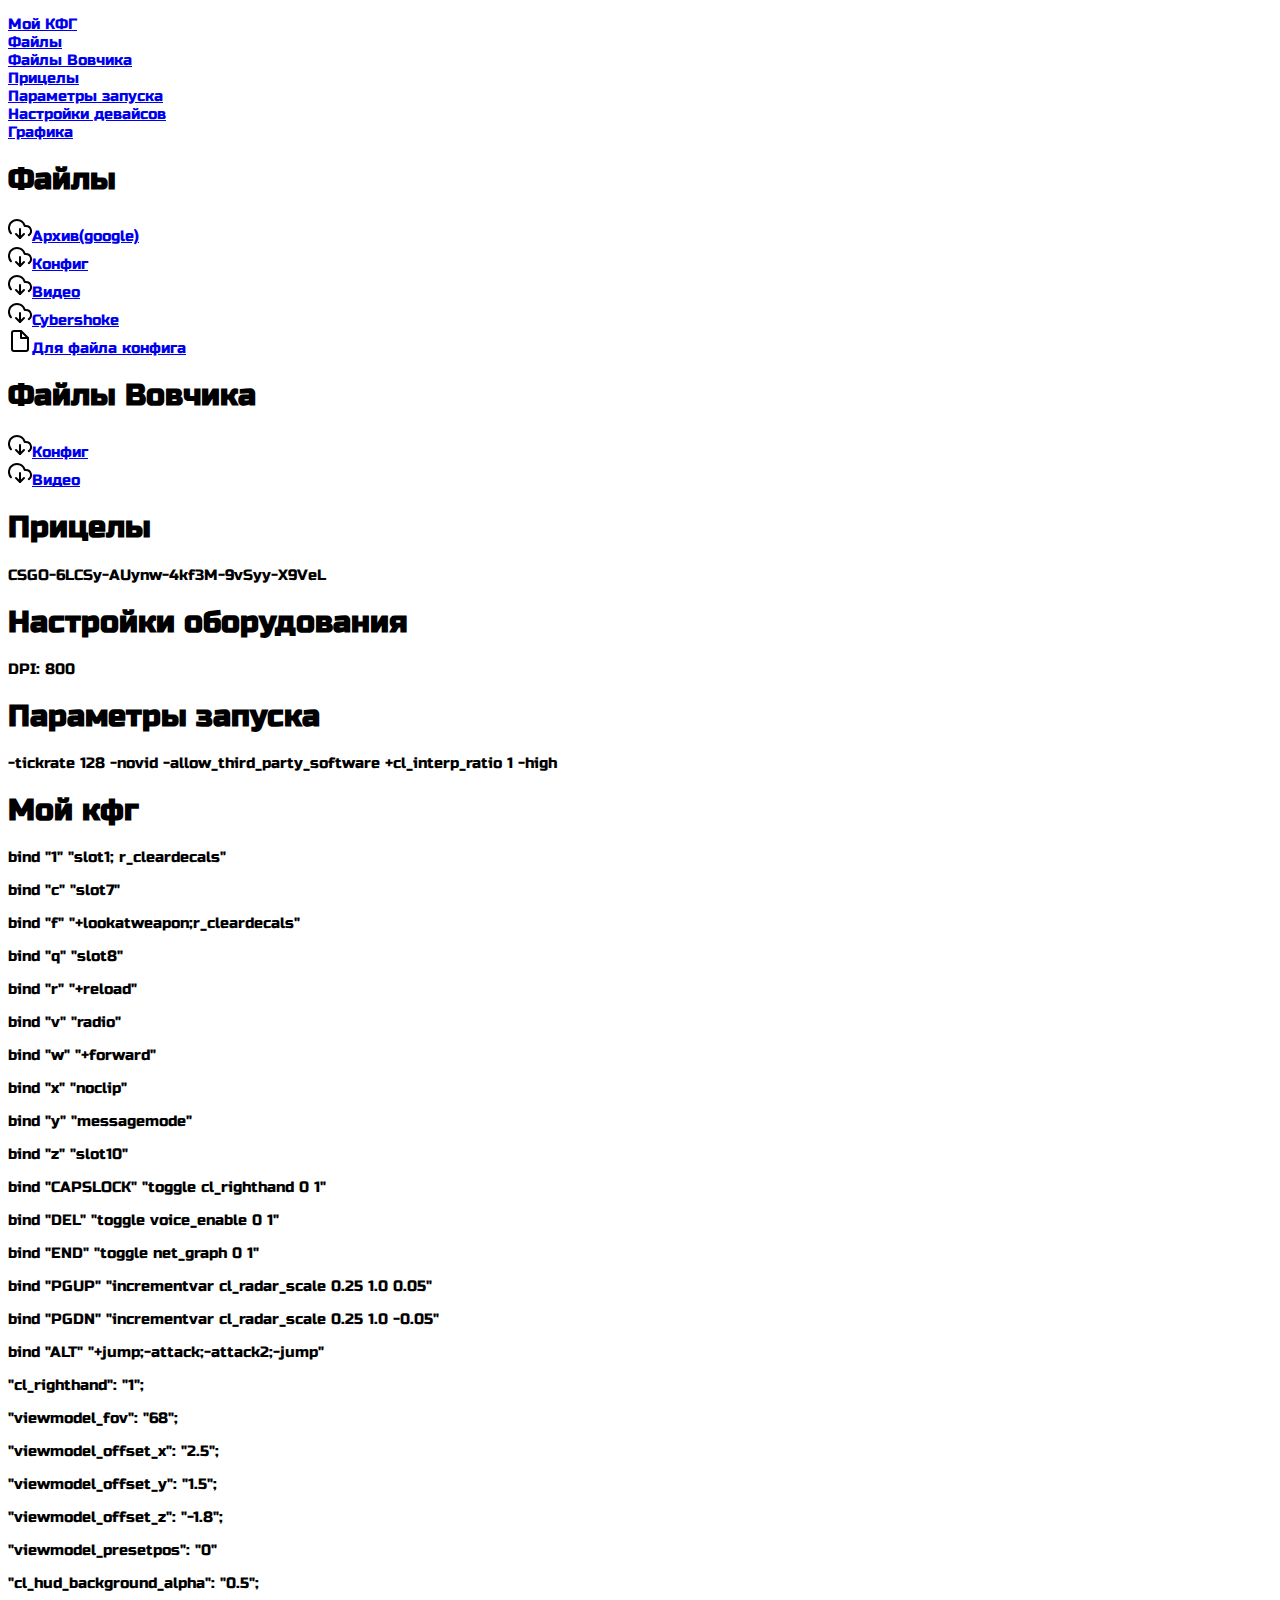
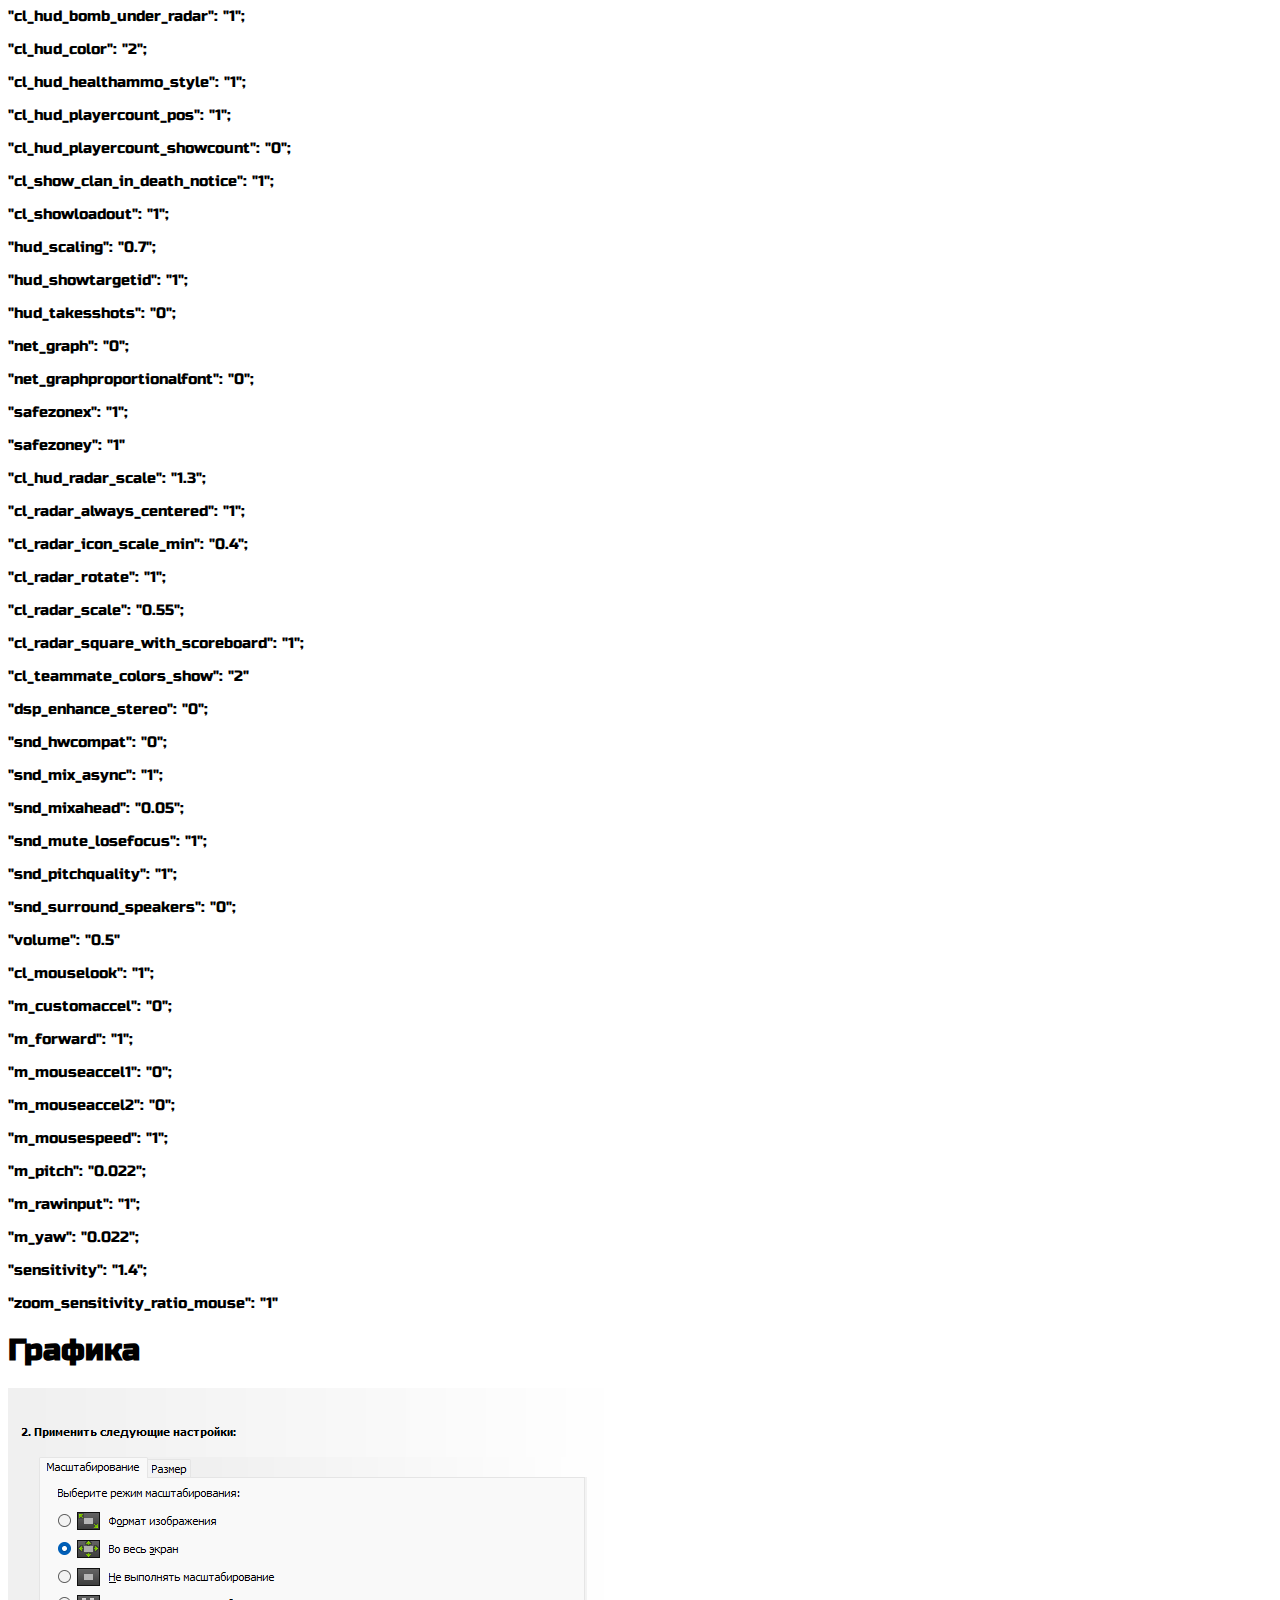
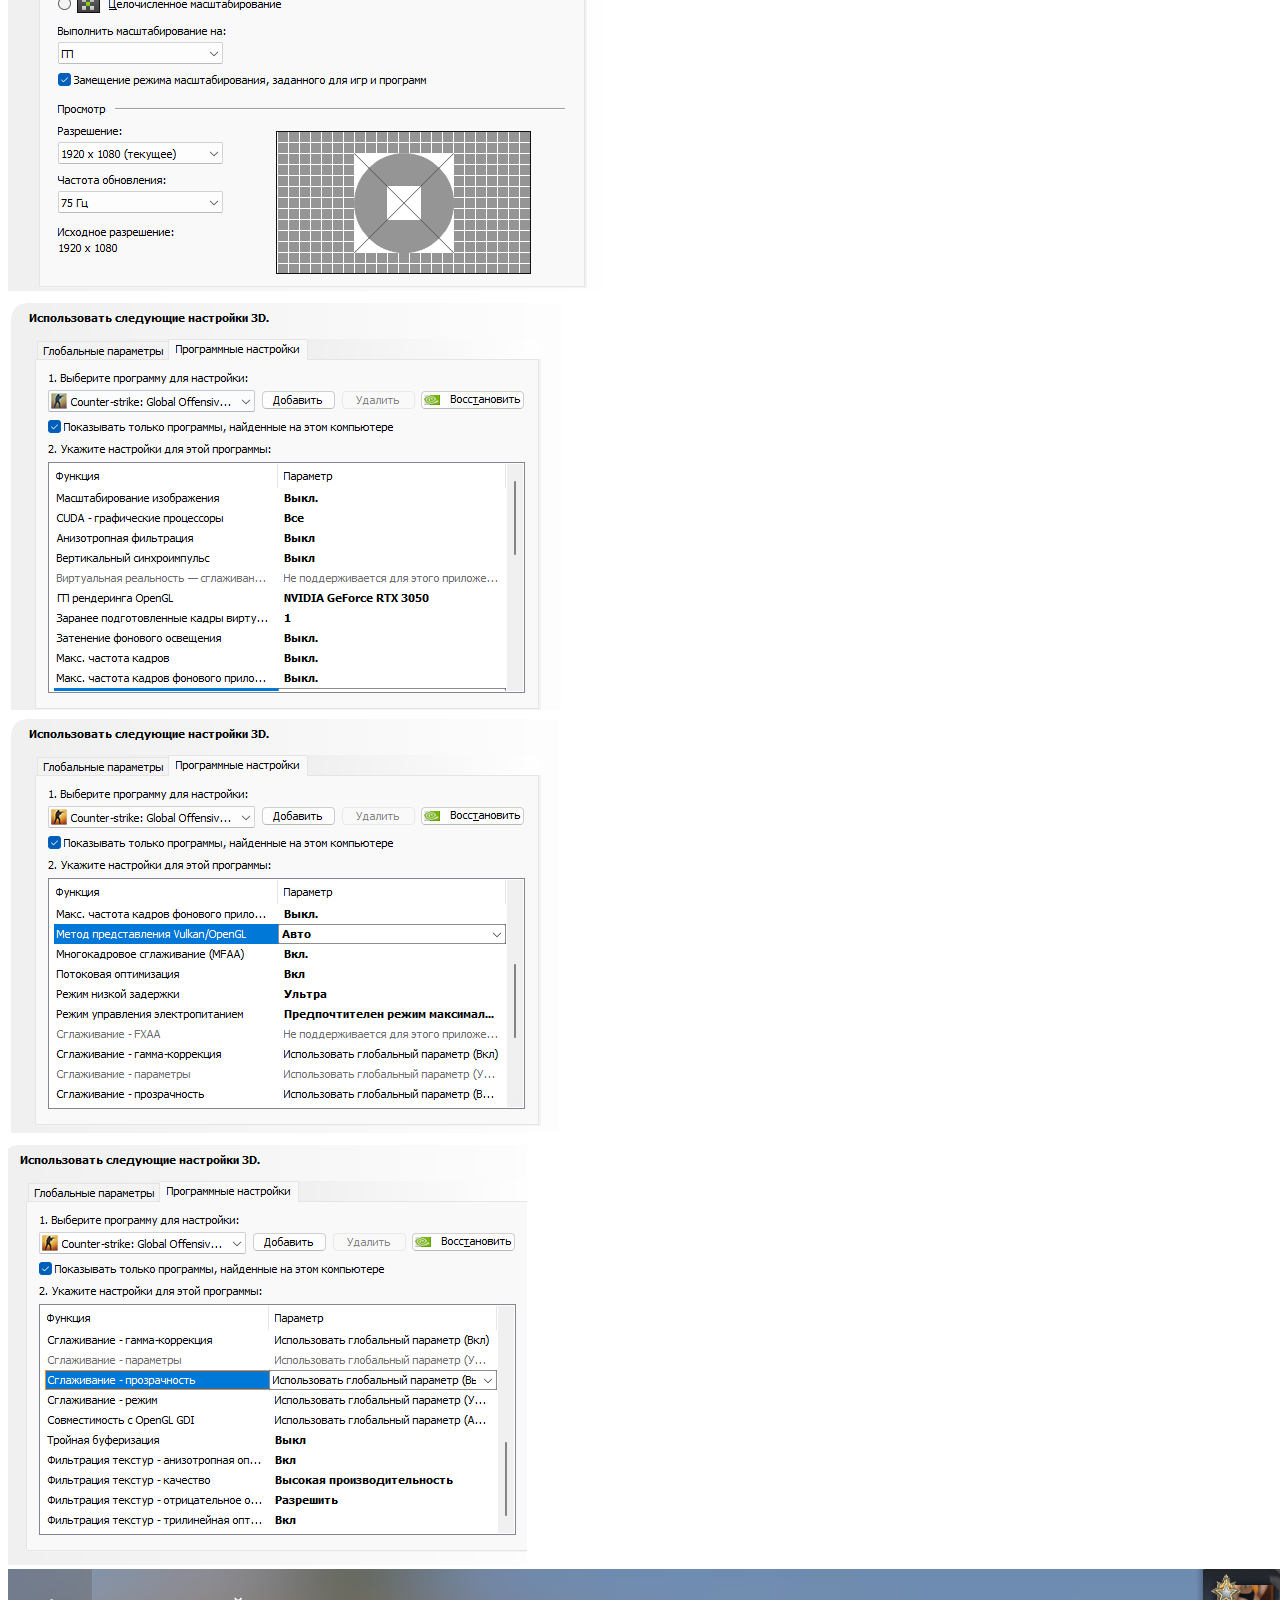
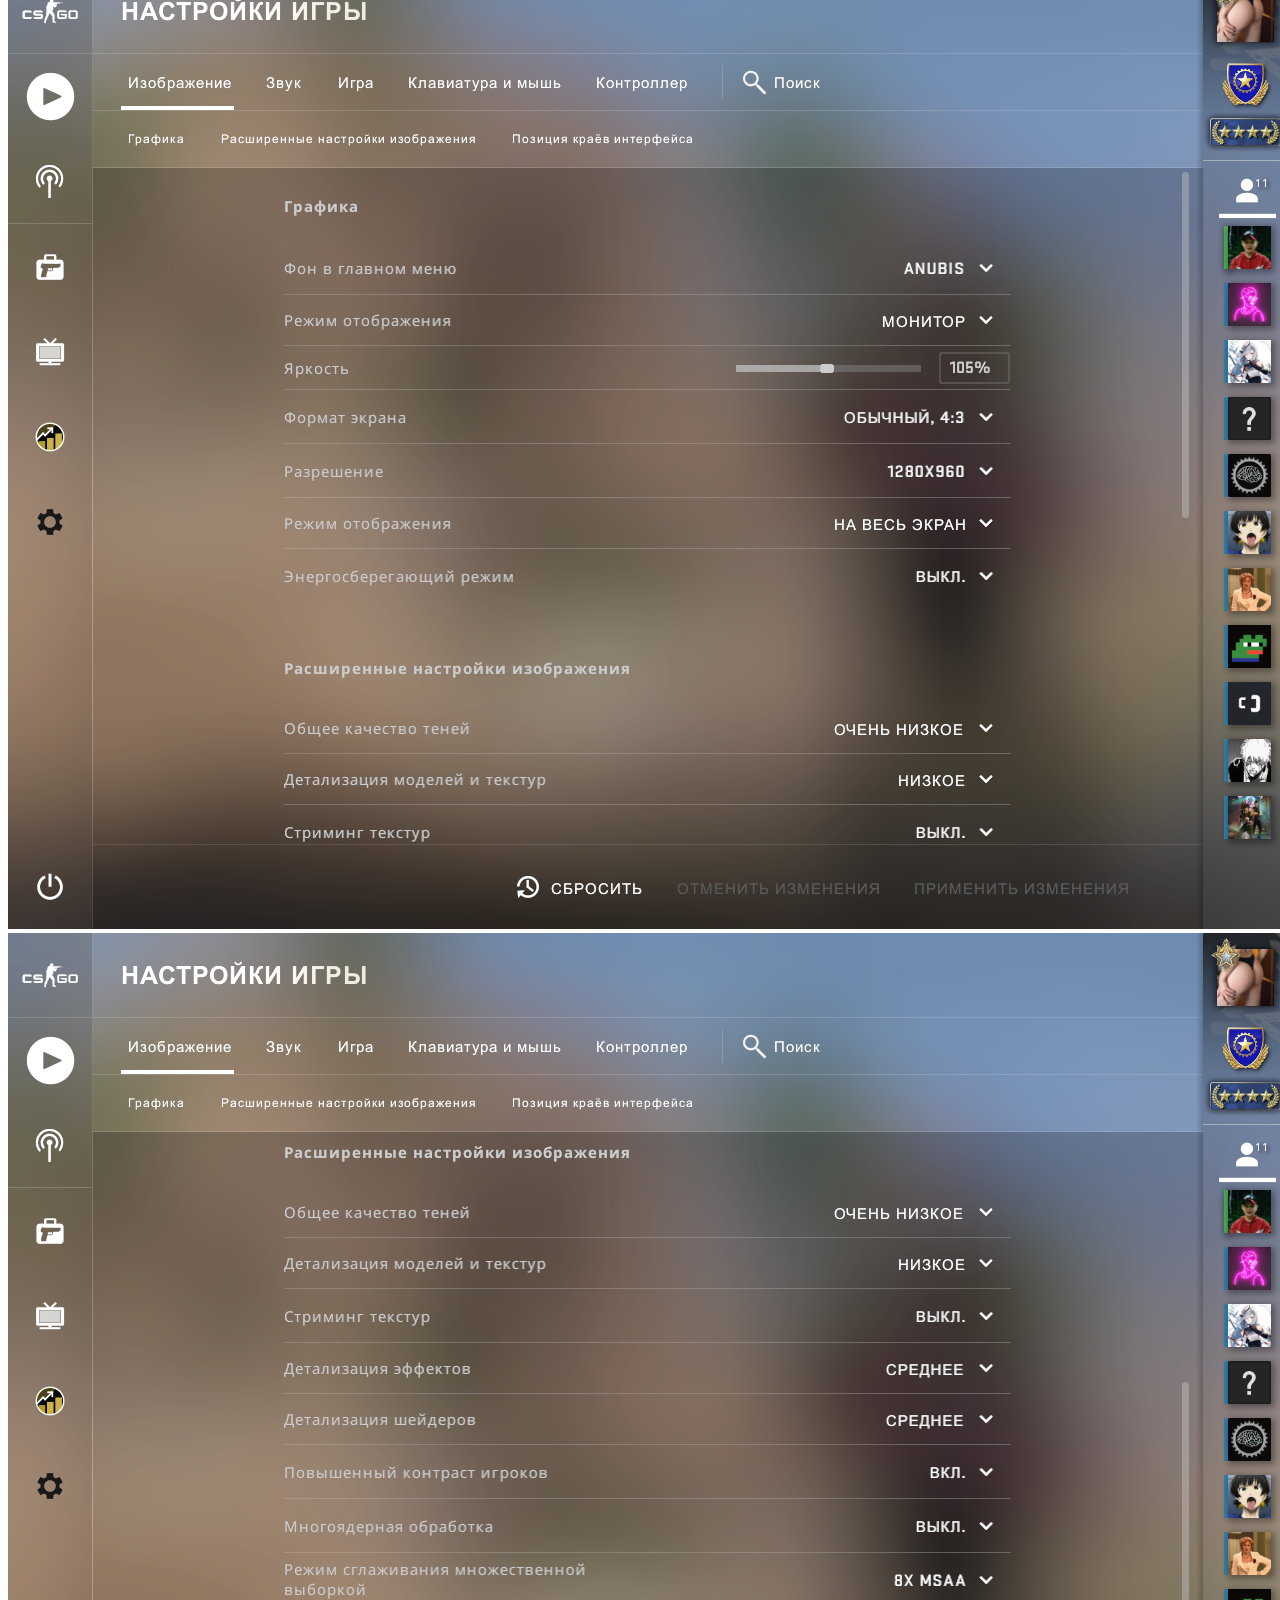
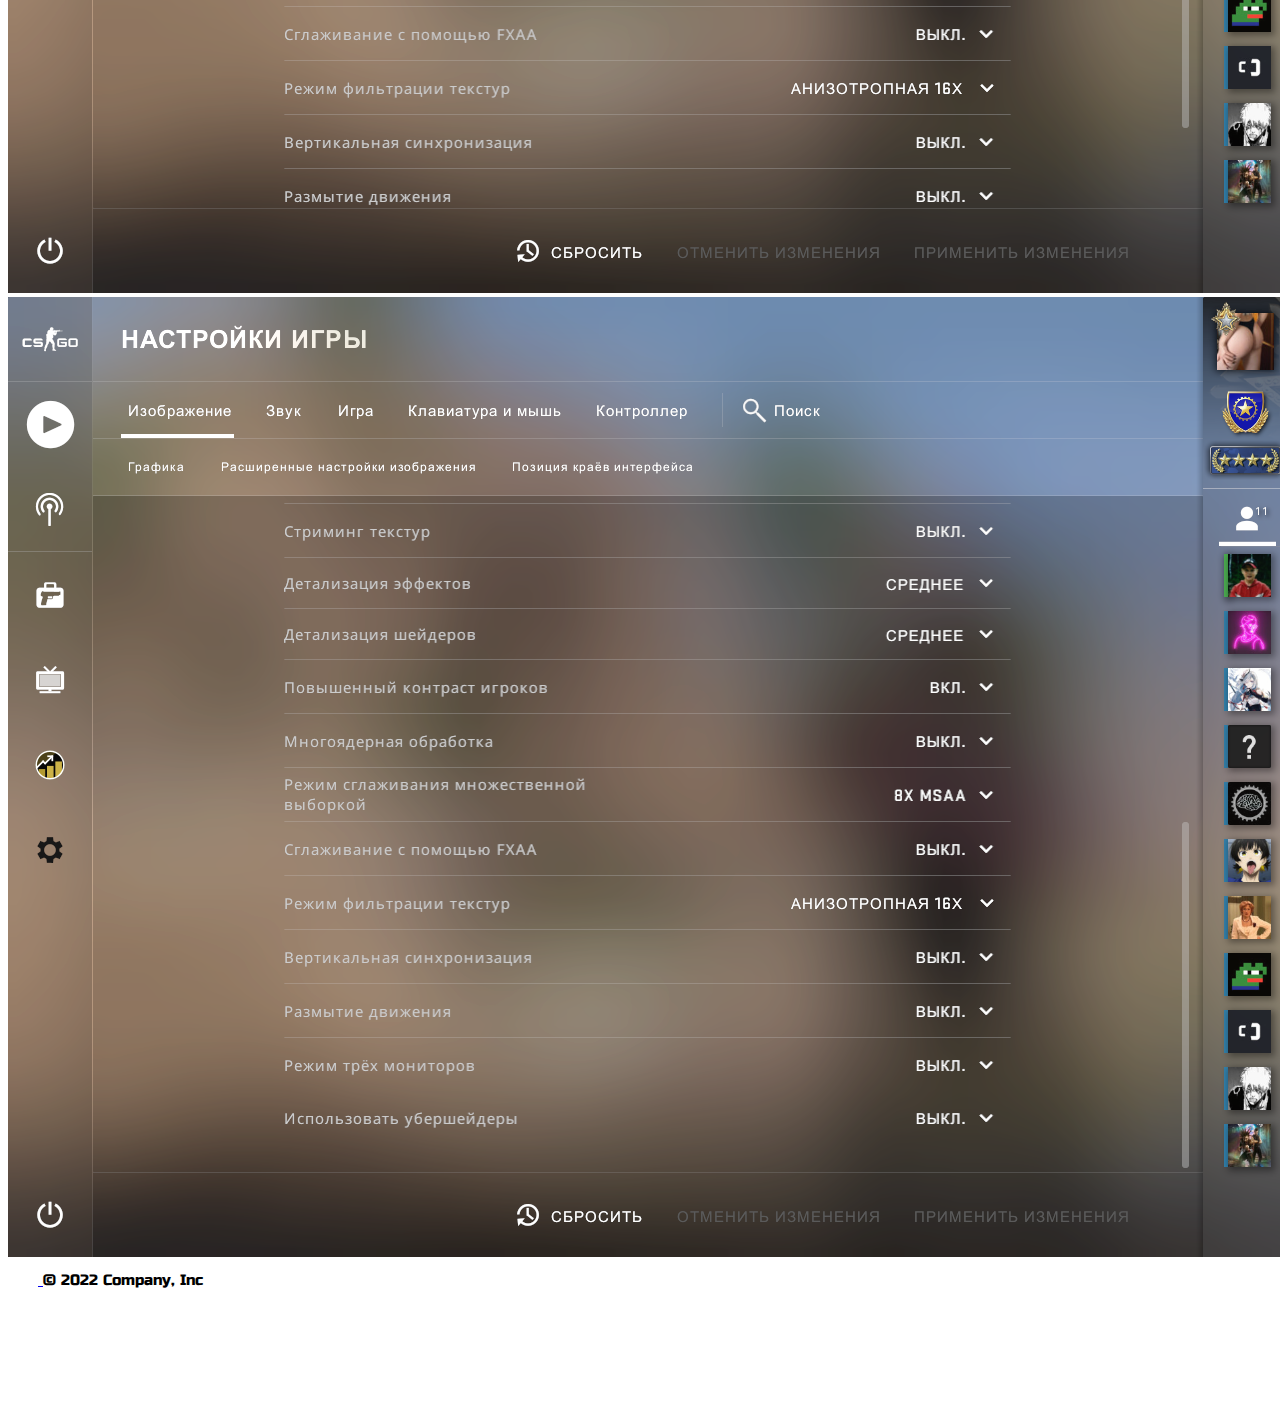
==== index.html @ ff0770ca "Update index.html" ====
<!DOCTYPE html>
<html lang="ru">
<head>
    <meta charset="UTF-8">
    <meta http-equiv="X-UA-Compatible" content="IE=edge">
    <meta name="viewport" content="width=device-width, initial-scale=1.0">
    <title>Fedaraffs cfg</title>
    <link rel="shortcut icon" href="favicon.ico" type="image/x-icon">
    <link rel="stylesheet" href="style.css">
    <script src="script/jquery-3.7.0.min.js"></script>
    <link href="https://cdn.jsdelivr.net/npm/bootstrap@5.3.1/dist/css/bootstrap.min.css" rel="stylesheet" integrity="sha384-4bw+/aepP/YC94hEpVNVgiZdgIC5+VKNBQNGCHeKRQN+PtmoHDEXuppvnDJzQIu9" crossorigin="anonymous">
  <script src="https://cdn.jsdelivr.net/npm/bootstrap@5.3.1/dist/js/bootstrap.bundle.min.js" integrity="sha384-HwwvtgBNo3bZJJLYd8oVXjrBZt8cqVSpeBNS5n7C8IVInixGAoxmnlMuBnhbgrkm" crossorigin="anonymous"></script>
</head>
<body>
  <div class="container">
    <header class="d-flex flex-wrap justify-content-center py-3 mb-4 border-bottom">
      <ul class="nav nav-pills">
        <li class="nav-item"><a href="#cfg" class="nav-link">Мой КФГ</a></li>
        <li class="nav-item"><a href="#files" class="nav-link">Файлы</a></li>
        <li class="nav-item"><a href="#files2" class="nav-link">Файлы Вовчика</a></li>
        <li class="nav-item"><a href="#scopes" class="nav-link">Прицелы</a></li>
        <li class="nav-item"><a href="#start" class="nav-link">Параметры запуска</a></li>
        <li class="nav-item"><a href="#setting" class="nav-link">Настройки девайсов</a></li>
        <li class="nav-item"><a href="#graphic" class="nav-link">Графика</a></li>
      </ul>
    </header>
  </div>

    <div class="files" id="files">
        <h1>Файлы</h1>
        <ul>
            <li><a href="https://drive.google.com/file/d/1uBhZPRPGNpwG00WGLfMSr9dxgjc2hnH4/view?usp=sharing"><object data="icons/download-cloud.svg"></object>Архив(google)</a></li>
            <li><a href="files/fedaraff.cfg" download=""><object data="icons/download-cloud.svg"></object>Конфиг</a></li>
            <li><a href="files/video.txt" download=""><object data="icons/download-cloud.svg"></object>Видео</a></li>
            <li><a href="https://cybershoke.net/fedaraff/config"><object data="icons/download-cloud.svg"></object>Cybershoke</a></li>
            <li><a href="my_cfg_file.html"><object data="icons/file.svg"></object>Для файла конфига</a></li>
        </ul>
    </div>

    <div class="files2" id="files2">
        <h1>Файлы Вовчика</h1>
        <ul>
          <li><a href="files/vova/config.cfg" download=""><object data="icons/download-cloud.svg"></object>Конфиг</a></li>
          <li><a href="files/vova/video.txt" download=""><object data="icons/download-cloud.svg"></object>Видео</a></li>
        </ul>
    </div>


    <div class="scopes" id="scopes">
      <h1>Прицелы</h1>
      <ul>
        <li>CSGO-6LCSy-AUynw-4kf3M-9vSyy-X9VeL</li>
      </ul>
    </div>
    
    <div class="settings" id="setting">
        <h1>Настройки оборудования</h1>
        <ul>
            <li>DPI: 800</li>
        </ul>
    </div>

    <div class="start" id="start">
      <h1>Параметры запуска</h1>
      <p>-tickrate 128 -novid -allow_third_party_software +cl_interp_ratio 1 -high </p>
    </div>

    <div class="mycfg" id="cfg">
        <h1>Мой кфг</h1>
        <p>bind "1" "slot1; r_cleardecals"</p>
        <p>bind "c" "slot7"</p>
        <p>bind "f" "+lookatweapon;r_cleardecals"</p>
        <p>bind "q" "slot8"</p>
        <p>bind "r" "+reload"</p>
        <p>bind "v" "radio"</p>
        <p>bind "w" "+forward"</p>
        <p>bind "x" "noclip"</p>
        <p>bind "y" "messagemode"</p>
        <p>bind "z" "slot10"</p>
        <p>bind "CAPSLOCK" "toggle cl_righthand 0 1"</p>
        <p>bind "DEL" "toggle voice_enable 0 1"</p>
        <p>bind "END" "toggle net_graph 0 1"</p>
        <p>bind "PGUP" "incrementvar cl_radar_scale 0.25 1.0 0.05"</p>
        <p>bind "PGDN" "incrementvar cl_radar_scale 0.25 1.0 -0.05"</p>
        <p>bind "ALT" "+jump;-attack;-attack2;-jump"</p>
        <p>"cl_righthand": "1"; </p>
        <p>"viewmodel_fov": "68"; </p>
        <p>"viewmodel_offset_x": "2.5"; </p>
        <p>"viewmodel_offset_y": "1.5"; </p>
        <p>"viewmodel_offset_z": "-1.8"; </p>
        <p>"viewmodel_presetpos": "0"</p>
        <p>"cl_hud_background_alpha": "0.5"; </p>
        <p>"cl_hud_bomb_under_radar": "1"; </p>
        <p>"cl_hud_color": "2"; </p>
        <p>"cl_hud_healthammo_style": "1";</p>
        <p>"cl_hud_playercount_pos": "1"; </p>
        <p>"cl_hud_playercount_showcount": "0"; </p>
        <p>"cl_show_clan_in_death_notice": "1"; </p>
        <p>"cl_showloadout": "1"; </p>
        <p>"hud_scaling": "0.7"; </p>
        <p>"hud_showtargetid": "1"; </p>
        <p>"hud_takesshots": "0"; </p>
        <p>"net_graph": "0"; </p>
        <p>"net_graphproportionalfont": "0"; </p>
        <p>"safezonex": "1"; </p>
        <p>"safezoney": "1"</p>
        <p>"cl_hud_radar_scale": "1.3"; </p>
        <p>"cl_radar_always_centered": "1"; </p>
        <p>"cl_radar_icon_scale_min": "0.4"; </p>
        <p>"cl_radar_rotate": "1"; </p>
        <p>"cl_radar_scale": "0.55"; </p>
        <p>"cl_radar_square_with_scoreboard": "1"; </p>
        <p>"cl_teammate_colors_show": "2"</p>
        <p>"dsp_enhance_stereo": "0"; </p>
        <p>"snd_hwcompat": "0"; </p>
        <p>"snd_mix_async": "1"; </p>
        <p>"snd_mixahead": "0.05"; </p>
        <p>"snd_mute_losefocus": "1"; </p>
        <p>"snd_pitchquality": "1"; </p>
        <p>"snd_surround_speakers": "0"; </p>
        <p>"volume": "0.5"</p>
        <p>"cl_mouselook": "1"; </p>
        <p>"m_customaccel": "0"; </p>
        <p>"m_forward": "1"; </p>
        <p>"m_mouseaccel1": "0"; </p>
        <p>"m_mouseaccel2": "0"; </p>
        <p>"m_mousespeed": "1"; </p>
        <p>"m_pitch": "0.022"; </p>
        <p>"m_rawinput": "1"; </p>
        <p>"m_yaw": "0.022"; </p>
        <p>"sensitivity": "1.4"; </p>
        <p>"zoom_sensitivity_ratio_mouse": "1"</p>
    </div>
    
    <div class="graphics" id="graphic">
        <h1>Графика</h1>
        <img src="images/1.png" alt=""><br>
        <img src="images/2.png" alt=""><br>
        <img src="images/3.png" alt=""><br>
        <img src="images/4.png" alt=""><br>
        <img src="images/Counter-strike  Global Offensive Screenshot 2023.04.28 - 17.46.44.35.png" alt=""><br>
        <img src="images/Counter-strike  Global Offensive Screenshot 2023.04.28 - 17.46.47.70.png" alt=""><br>
        <img src="images/Counter-strike  Global Offensive Screenshot 2023.04.28 - 17.46.50.15.png" alt=""><br>
    </div>

    <div class="btn-up btn-up_hide">Вверх</div>


    <div class="container">
      <footer class="d-flex flex-wrap justify-content-between align-items-center py-3 my-4 border-top">
        <div class="col-md-4 d-flex align-items-center">
          <a href="/" class="mb-3 me-2 mb-md-0 text-muted text-decoration-none lh-1">
            <svg class="bi" width="30" height="24"><use xlink:href="#bootstrap"></use></svg>
          </a>
          <span class="mb-3 mb-md-0 text-muted">© 2022 Company, Inc</span>
        </div>
    
        <ul class="nav col-md-4 justify-content-end list-unstyled d-flex">
          <li class="ms-3"><a class="text-muted" href="#"><svg class="bi" width="24" height="24"><use xlink:href="#twitter"></use></svg></a></li>
          <li class="ms-3"><a class="text-muted" href="#"><svg class="bi" width="24" height="24"><use xlink:href="#instagram"></use></svg></a></li>
          <li class="ms-3"><a class="text-muted" href="#"><svg class="bi" width="24" height="24"><use xlink:href="#facebook"></use></svg></a></li>
        </ul>
      </footer>
    </div>

    <script type="text/javascript">
        const btnUp = {
        el: document.querySelector('.btn-up'),
        show() {
          this.el.classList.remove('btn-up_hide');
        },
        hide() {
          this.el.classList.add('btn-up_hide');
        },
        addEventListener() {
          window.addEventListener('scroll', () => {
            const scrollY = window.scrollY || document.documentElement.scrollTop;
            scrollY > 400 ? this.show() : this.hide();
          });
          document.querySelector('.btn-up').onclick = () => {
            window.scrollTo({
              top: 0,
              left: 0,
              behavior: 'smooth'
            });
          }
        }
      }
      btnUp.addEventListener();
    </script>
    <script src="https://cdn.jsdelivr.net/npm/@popperjs/core@2.11.8/dist/umd/popper.min.js" integrity="sha384-I7E8VVD/ismYTF4hNIPjVp/Zjvgyol6VFvRkX/vR+Vc4jQkC+hVqc2pM8ODewa9r" crossorigin="anonymous"></script>
    <script src="https://cdn.jsdelivr.net/npm/bootstrap@5.3.1/dist/js/bootstrap.min.js" integrity="sha384-Rx+T1VzGupg4BHQYs2gCW9It+akI2MM/mndMCy36UVfodzcJcF0GGLxZIzObiEfa" crossorigin="anonymous"></script>
</body>
</html>
---- style.css ----
@import url('https://fonts.googleapis.com/css2?family=Russo+One&display=swap');
body {
    font-family: 'Russo One';
    font-size: 15px;
    -ms-user-select: none; 
    -moz-user-select: none; 
    -webkit-user-select: none; 
    user-select: none;
}

/* .files {
    background-color: aqua;
} */

li{
    list-style-type: none;
}

ul{
    padding-left: 0;
}

.navbar ul {
    display: flex;
    list-style: none;
    margin: 0;
    padding: 0; 
} 

.navbar li {
    margin-right: 30px;
} 
  
.navbar a {
    color: #000;
    text-decoration: none;
}

.config, .start p, .mycfg{
  -ms-user-select: all; 
	-moz-user-select: all; 
	-webkit-user-select: all; 
	user-select: all;
}



.btn-up {
    position: fixed;
    background-color: #dedbe2;
    right: 20px;
    bottom: 0;
    border-top-left-radius: 8px;
    border-top-right-radius: 8px;
    cursor: pointer;
    display: flex;
    align-items: center;
    justify-content: center;
    width: 100px;
    height: 60px;
  }
  
  .btn-up::before {
    content: "";
    width: 40px;
    height: 40px;
    background: transparent no-repeat center center;
    background-size: 100% 100%;
    background-image: url(icons/arrow-up-circle-black.svg);
  }
  
  .btn-up_hide {
    display: none;
    
  }

  @media (hover: hover) and (pointer: fine) {
    .btn-up:hover {
      background-color: #c8c6cc;
    }
  }
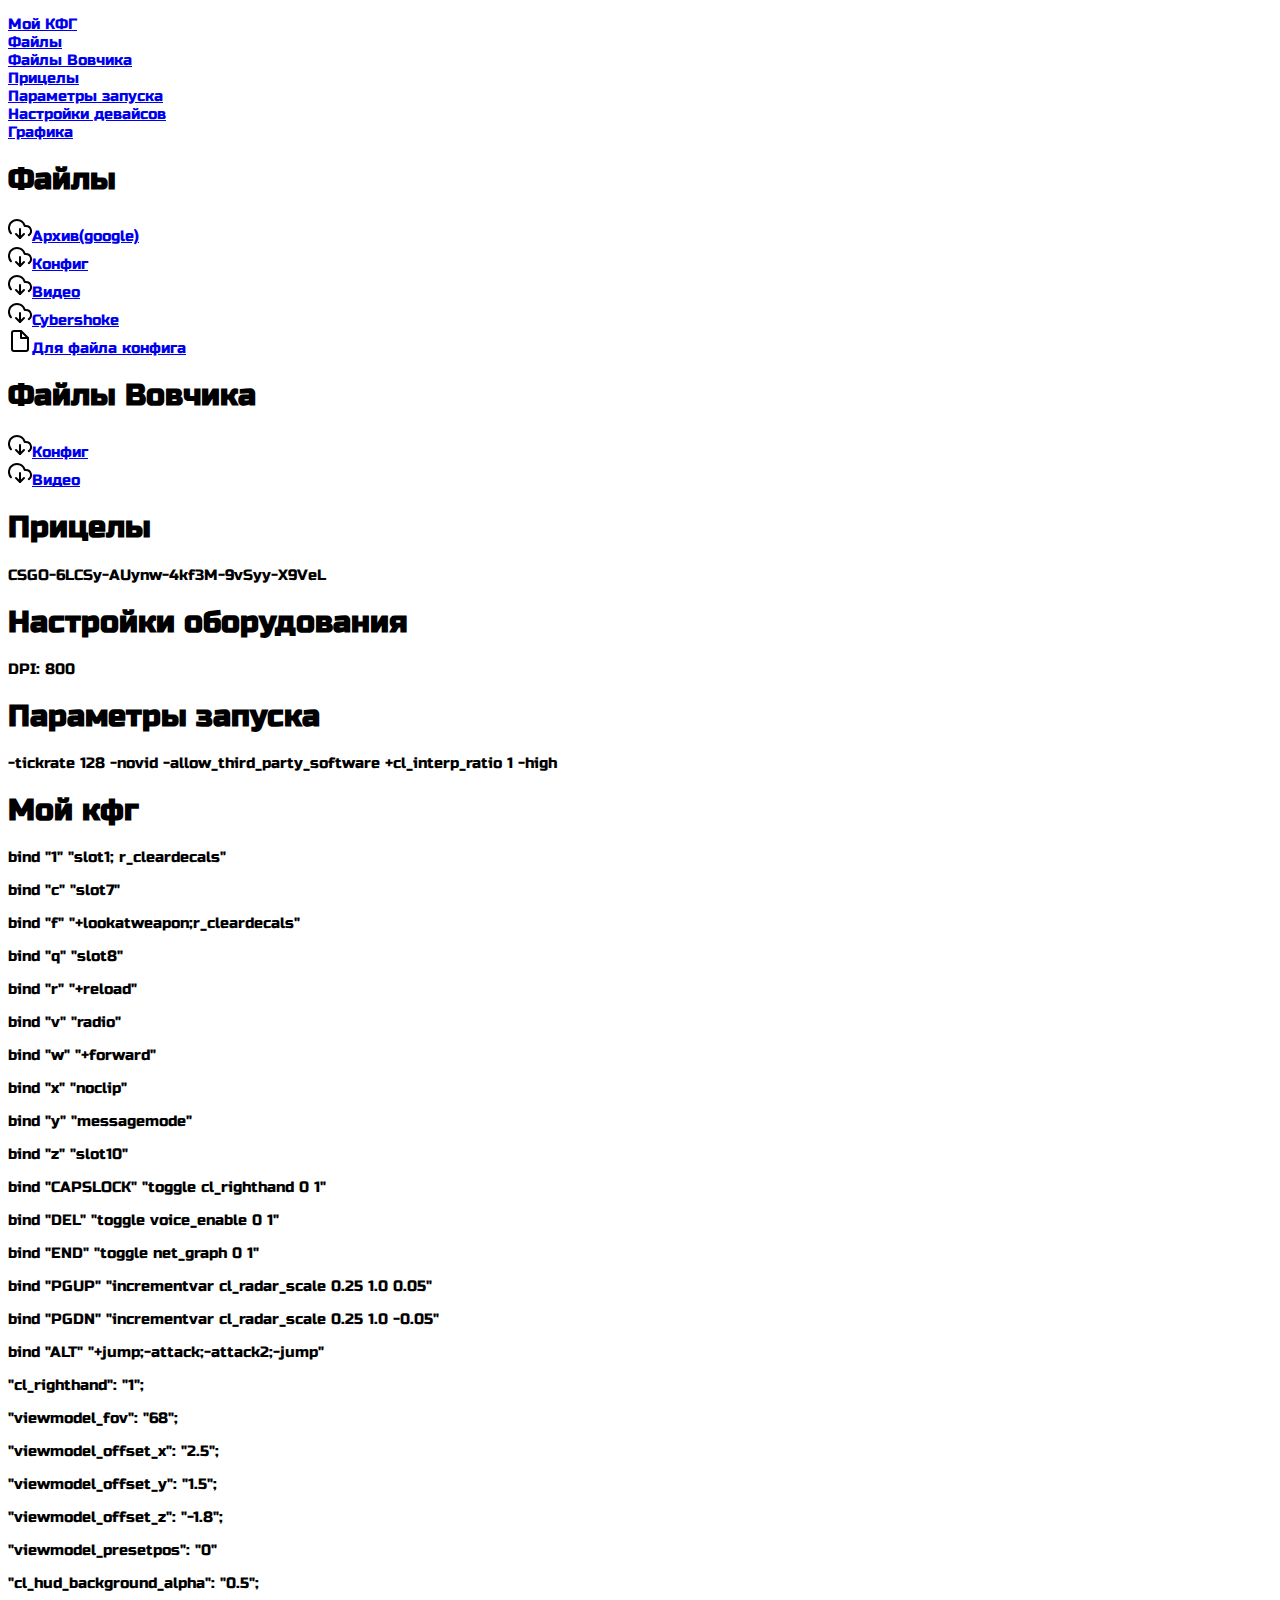
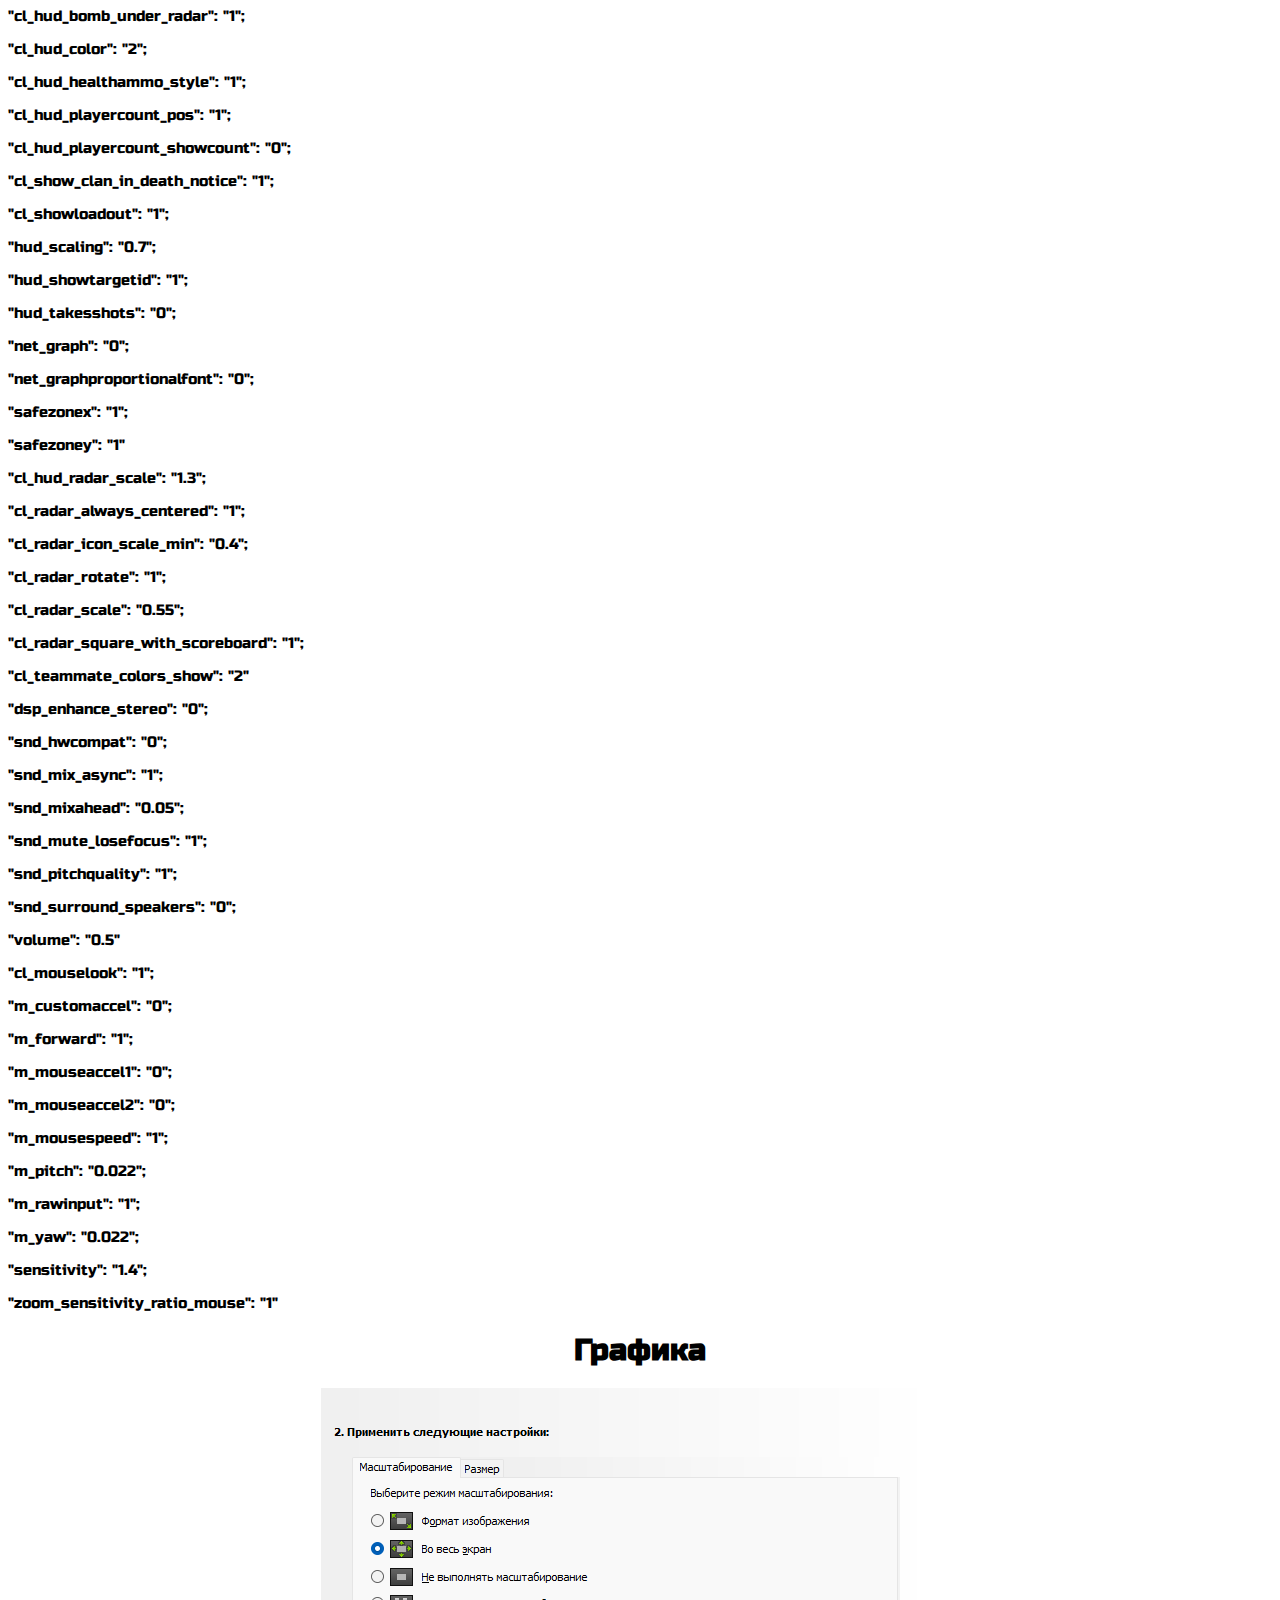
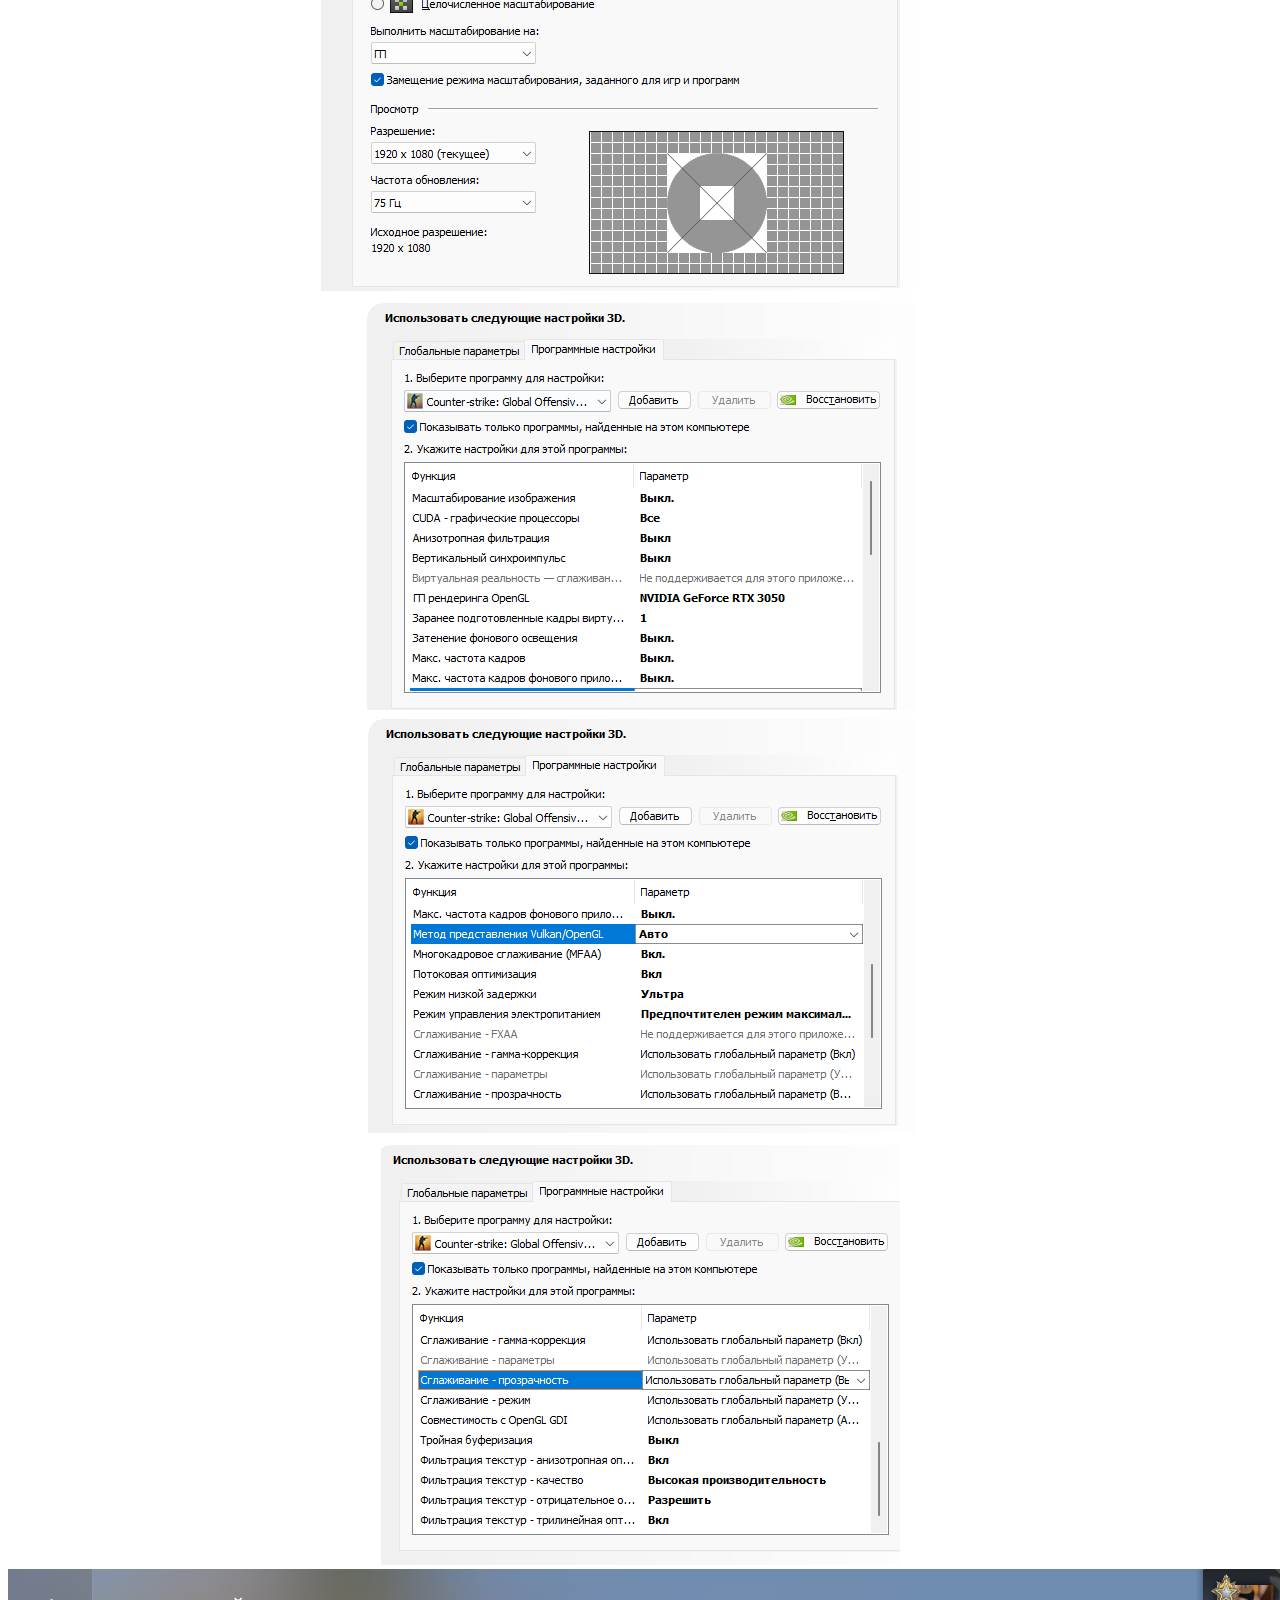
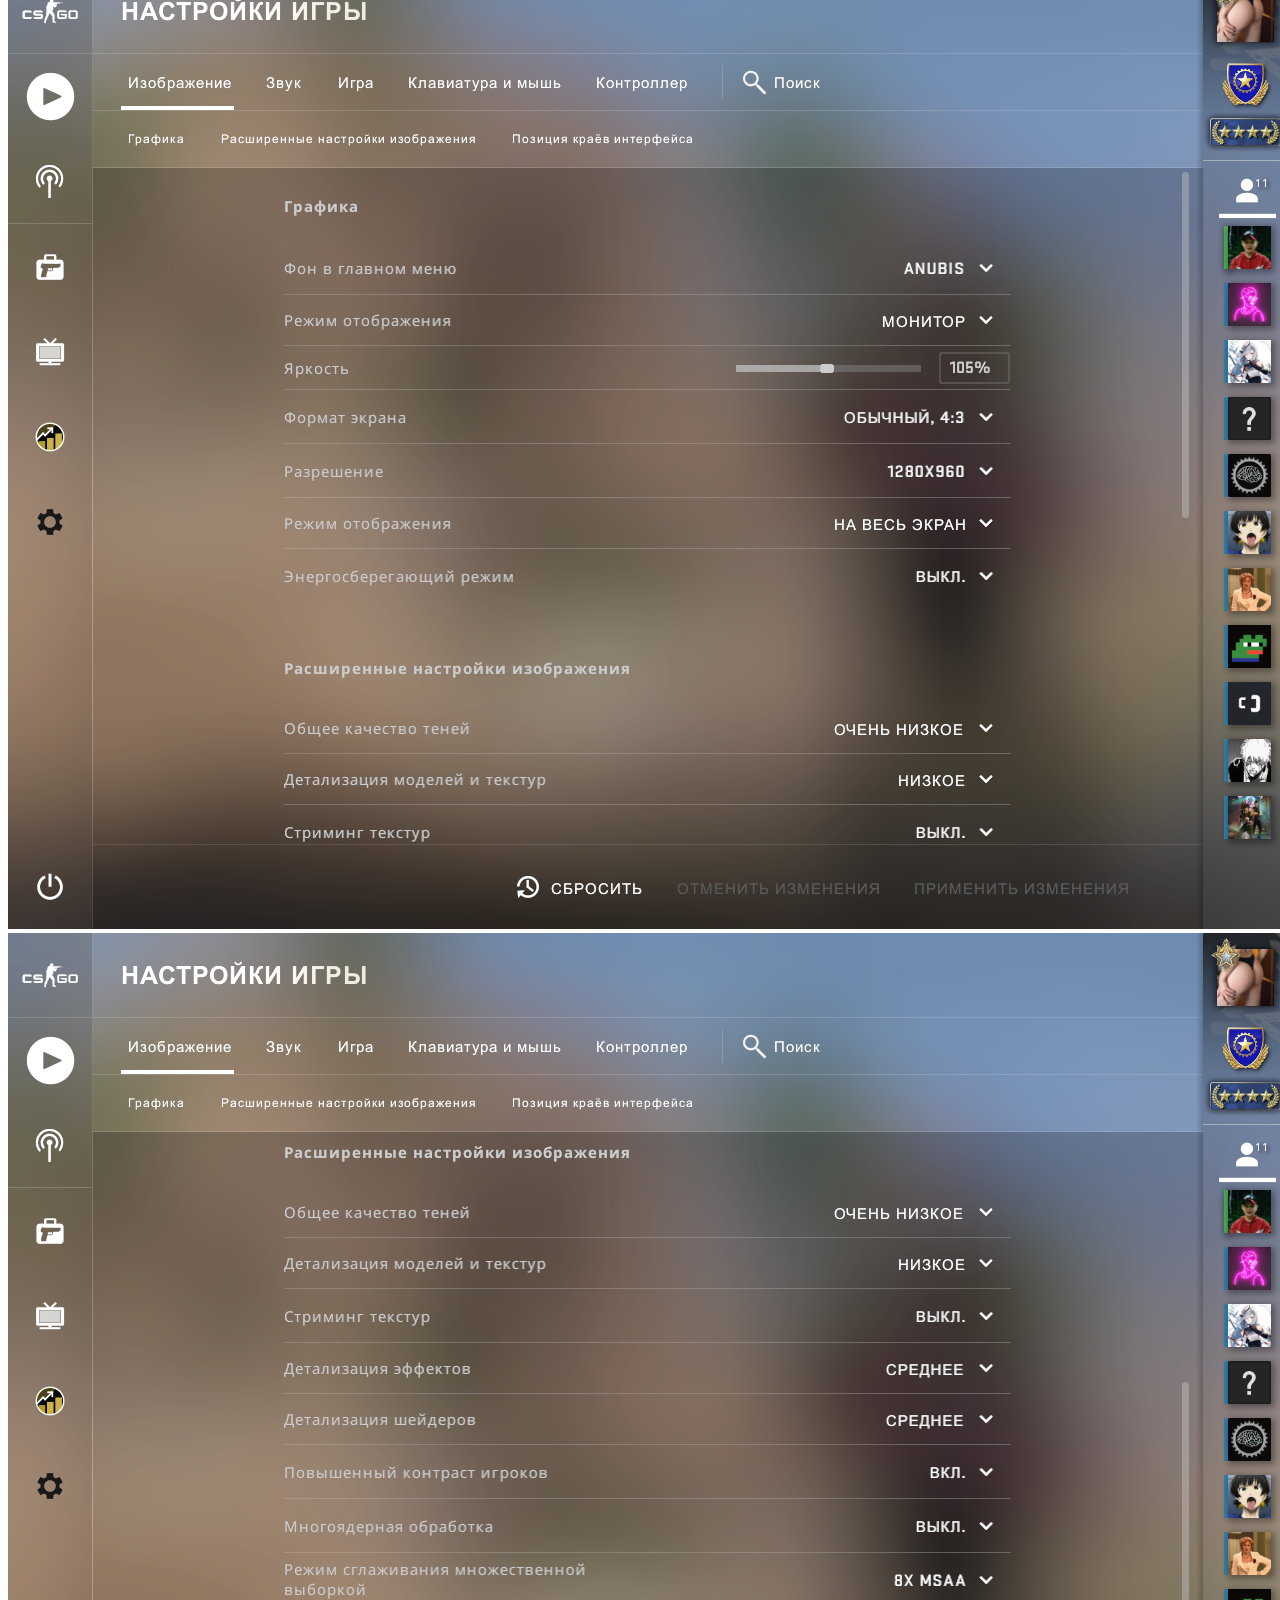
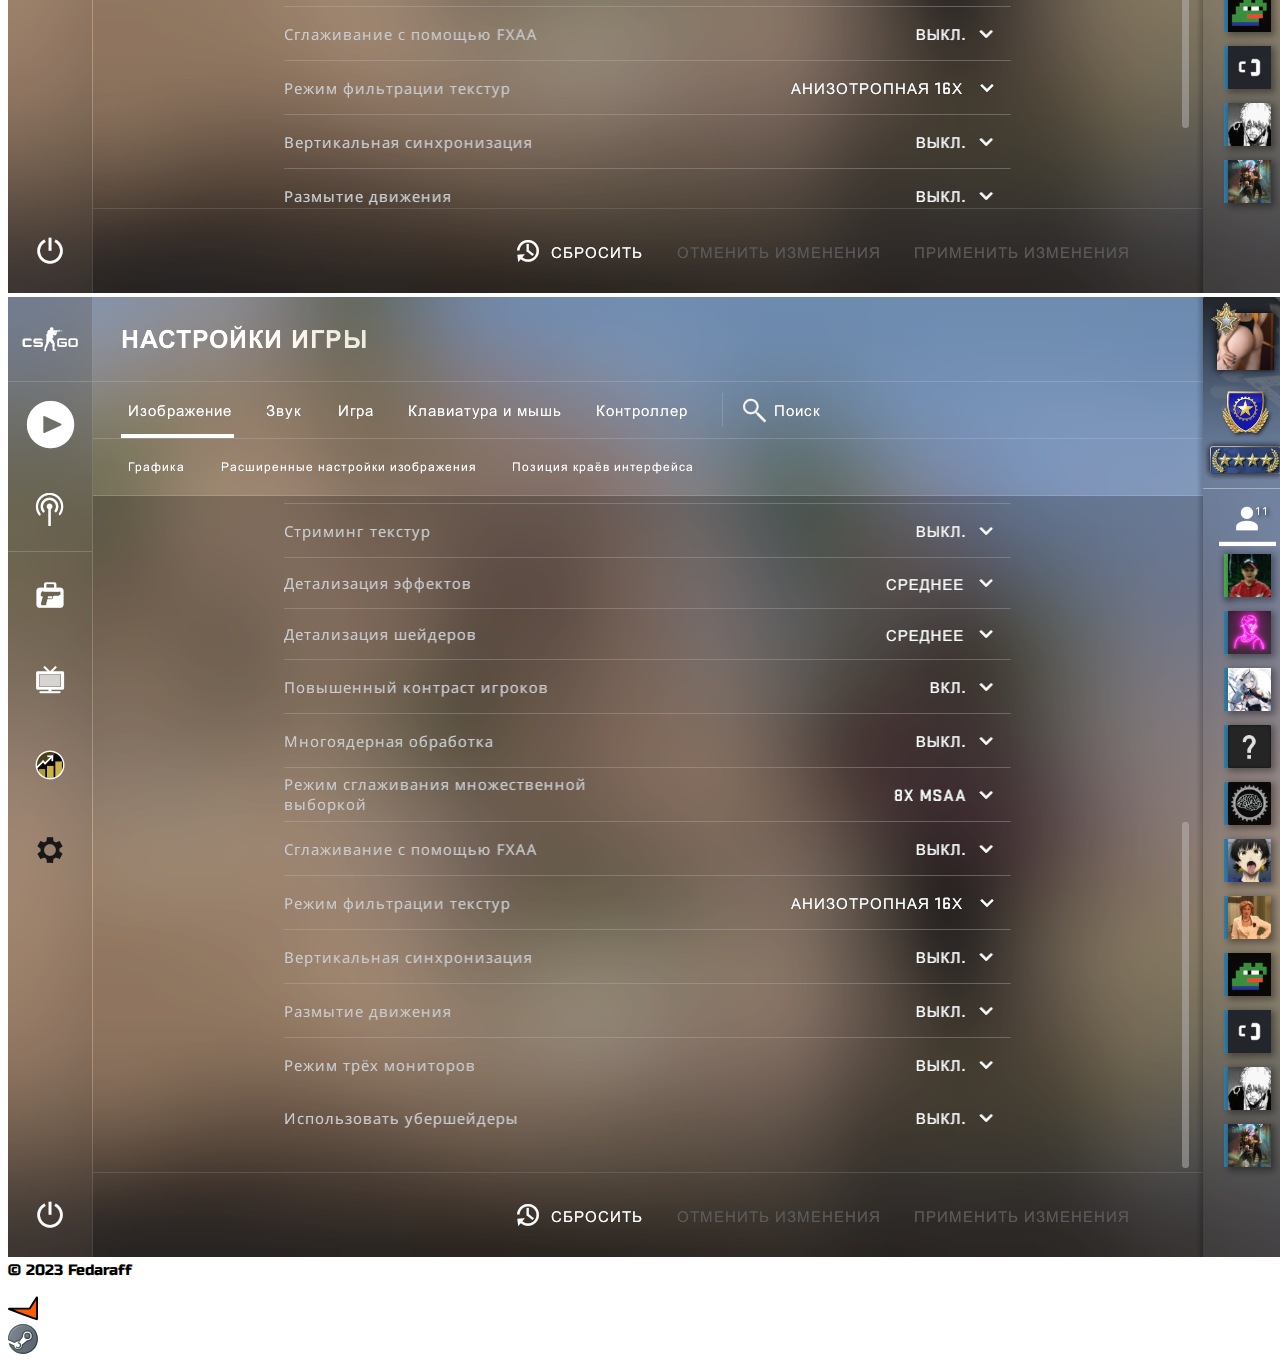
==== commit 988e51e9: "Update index.html" ====
--- a/index.html
+++ b/index.html
@@ -149,16 +149,12 @@
     <div class="container">
       <footer class="d-flex flex-wrap justify-content-between align-items-center py-3 my-4 border-top">
         <div class="col-md-4 d-flex align-items-center">
-          <a href="/" class="mb-3 me-2 mb-md-0 text-muted text-decoration-none lh-1">
-            <svg class="bi" width="30" height="24"><use xlink:href="#bootstrap"></use></svg>
-          </a>
-          <span class="mb-3 mb-md-0 text-muted">© 2022 Company, Inc</span>
+          <span class="mb-3 mb-md-0 text-muted">© 2023 Fedaraff</span>
         </div>
     
         <ul class="nav col-md-4 justify-content-end list-unstyled d-flex">
-          <li class="ms-3"><a class="text-muted" href="#"><svg class="bi" width="24" height="24"><use xlink:href="#twitter"></use></svg></a></li>
-          <li class="ms-3"><a class="text-muted" href="#"><svg class="bi" width="24" height="24"><use xlink:href="#instagram"></use></svg></a></li>
-          <li class="ms-3"><a class="text-muted" href="#"><svg class="bi" width="24" height="24"><use xlink:href="#facebook"></use></svg></a></li>
+          <li class="ms-3"><a class="text-muted" href="https://www.faceit.com/ru/players/m1nesty" target="_blank"><img src="icons/faceit.svg" alt="" class="icon"></a></li>
+          <li class="ms-3"><a class="text-muted" href="https://steamcommunity.com/id/Fedaraff/" target="_blank"><img src="icons/steam.svg" alt="" class="icon"></a></li>
         </ul>
       </footer>
     </div>
@@ -188,6 +184,7 @@
       }
       btnUp.addEventListener();
     </script>
+
     <script src="https://cdn.jsdelivr.net/npm/@popperjs/core@2.11.8/dist/umd/popper.min.js" integrity="sha384-I7E8VVD/ismYTF4hNIPjVp/Zjvgyol6VFvRkX/vR+Vc4jQkC+hVqc2pM8ODewa9r" crossorigin="anonymous"></script>
     <script src="https://cdn.jsdelivr.net/npm/bootstrap@5.3.1/dist/js/bootstrap.min.js" integrity="sha384-Rx+T1VzGupg4BHQYs2gCW9It+akI2MM/mndMCy36UVfodzcJcF0GGLxZIzObiEfa" crossorigin="anonymous"></script>
 </body>
--- a/style.css
+++ b/style.css
@@ -2,10 +2,6 @@
 body {
     font-family: 'Russo One';
     font-size: 15px;
-    -ms-user-select: none; 
-    -moz-user-select: none; 
-    -webkit-user-select: none; 
-    user-select: none;
 }
 
 /* .files {
@@ -35,14 +31,6 @@
     color: #000;
     text-decoration: none;
 }
-
-.config, .start p, .mycfg{
-  -ms-user-select: all; 
-	-moz-user-select: all; 
-	-webkit-user-select: all; 
-	user-select: all;
-}
-
 
 
 .btn-up {
@@ -74,6 +62,19 @@
     
   }
 
+  .icon{
+    display: block;
+    width: 30px;
+    height: 30px;
+    background-repeat: no-repeat;
+    background-position: center;
+    background-size: contain;
+  }
+
+  .graphics{
+    text-align: center;
+  }
+
   @media (hover: hover) and (pointer: fine) {
     .btn-up:hover {
       background-color: #c8c6cc;
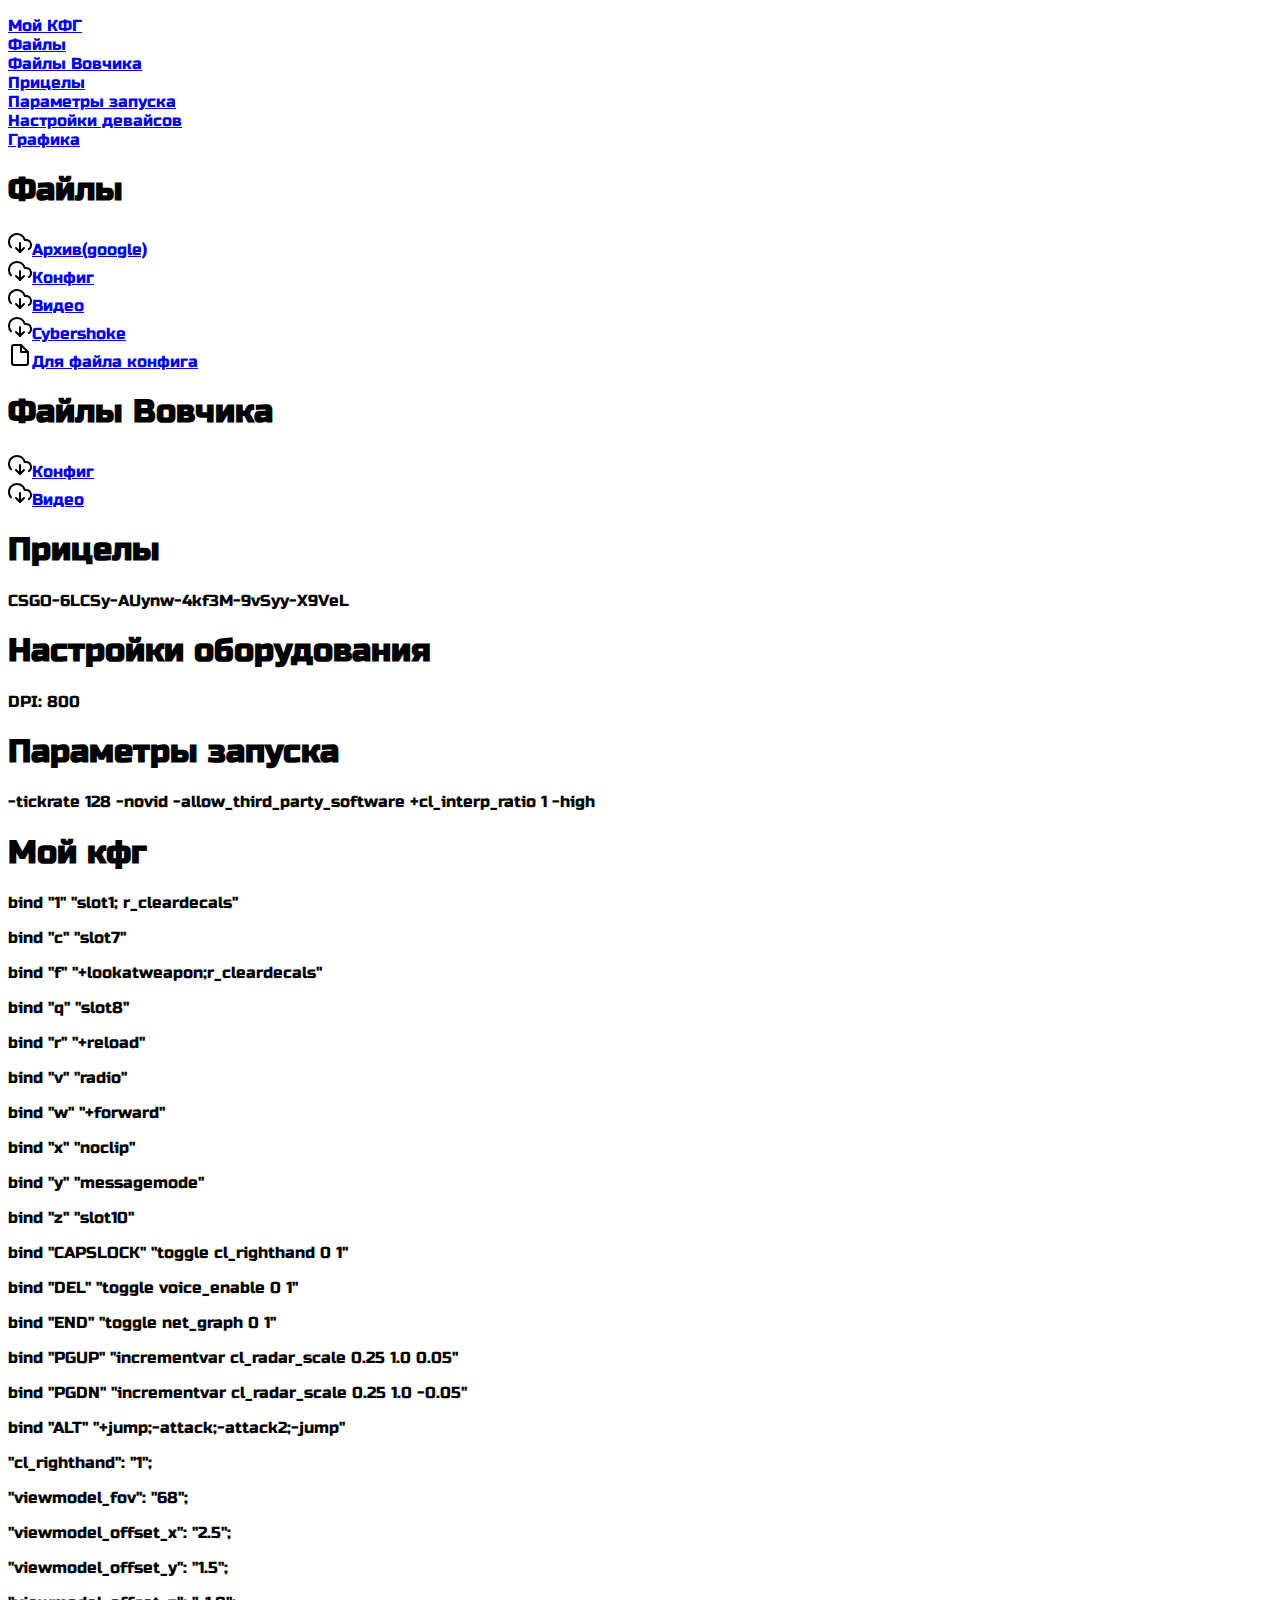
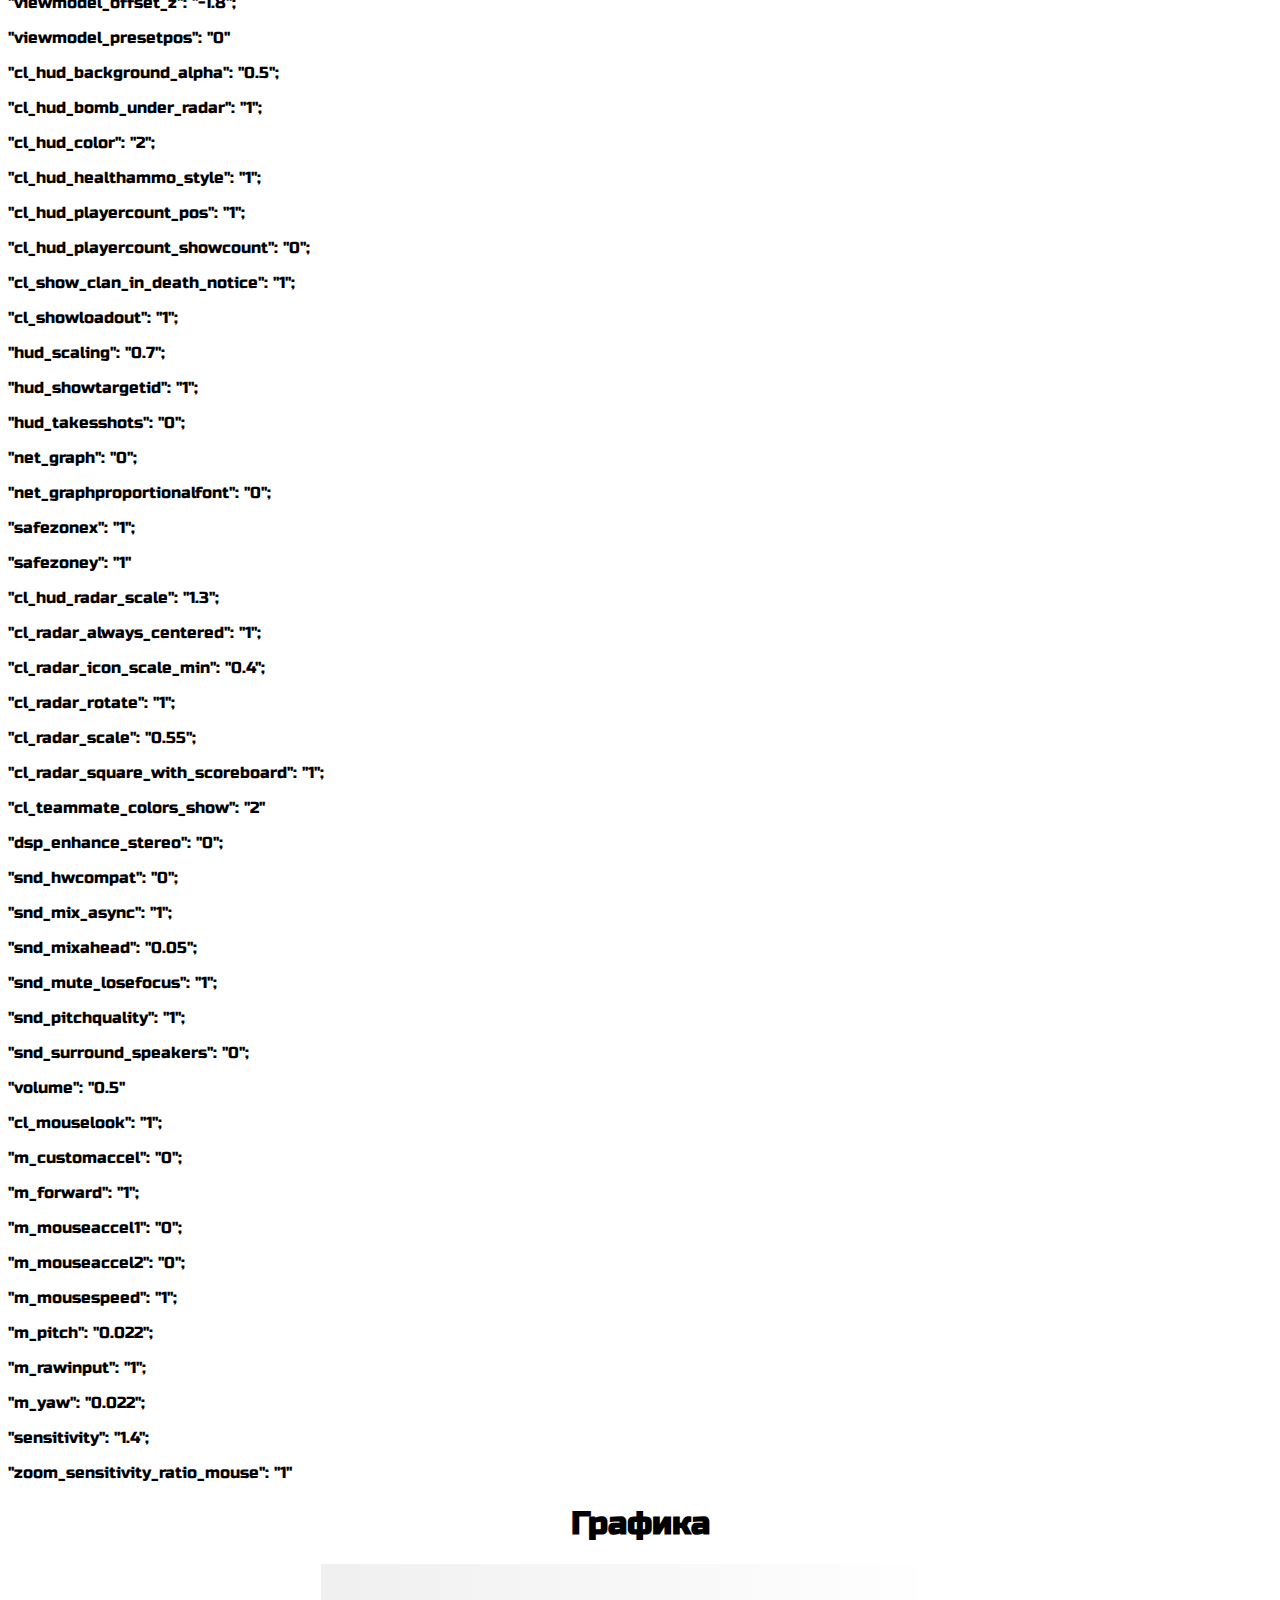
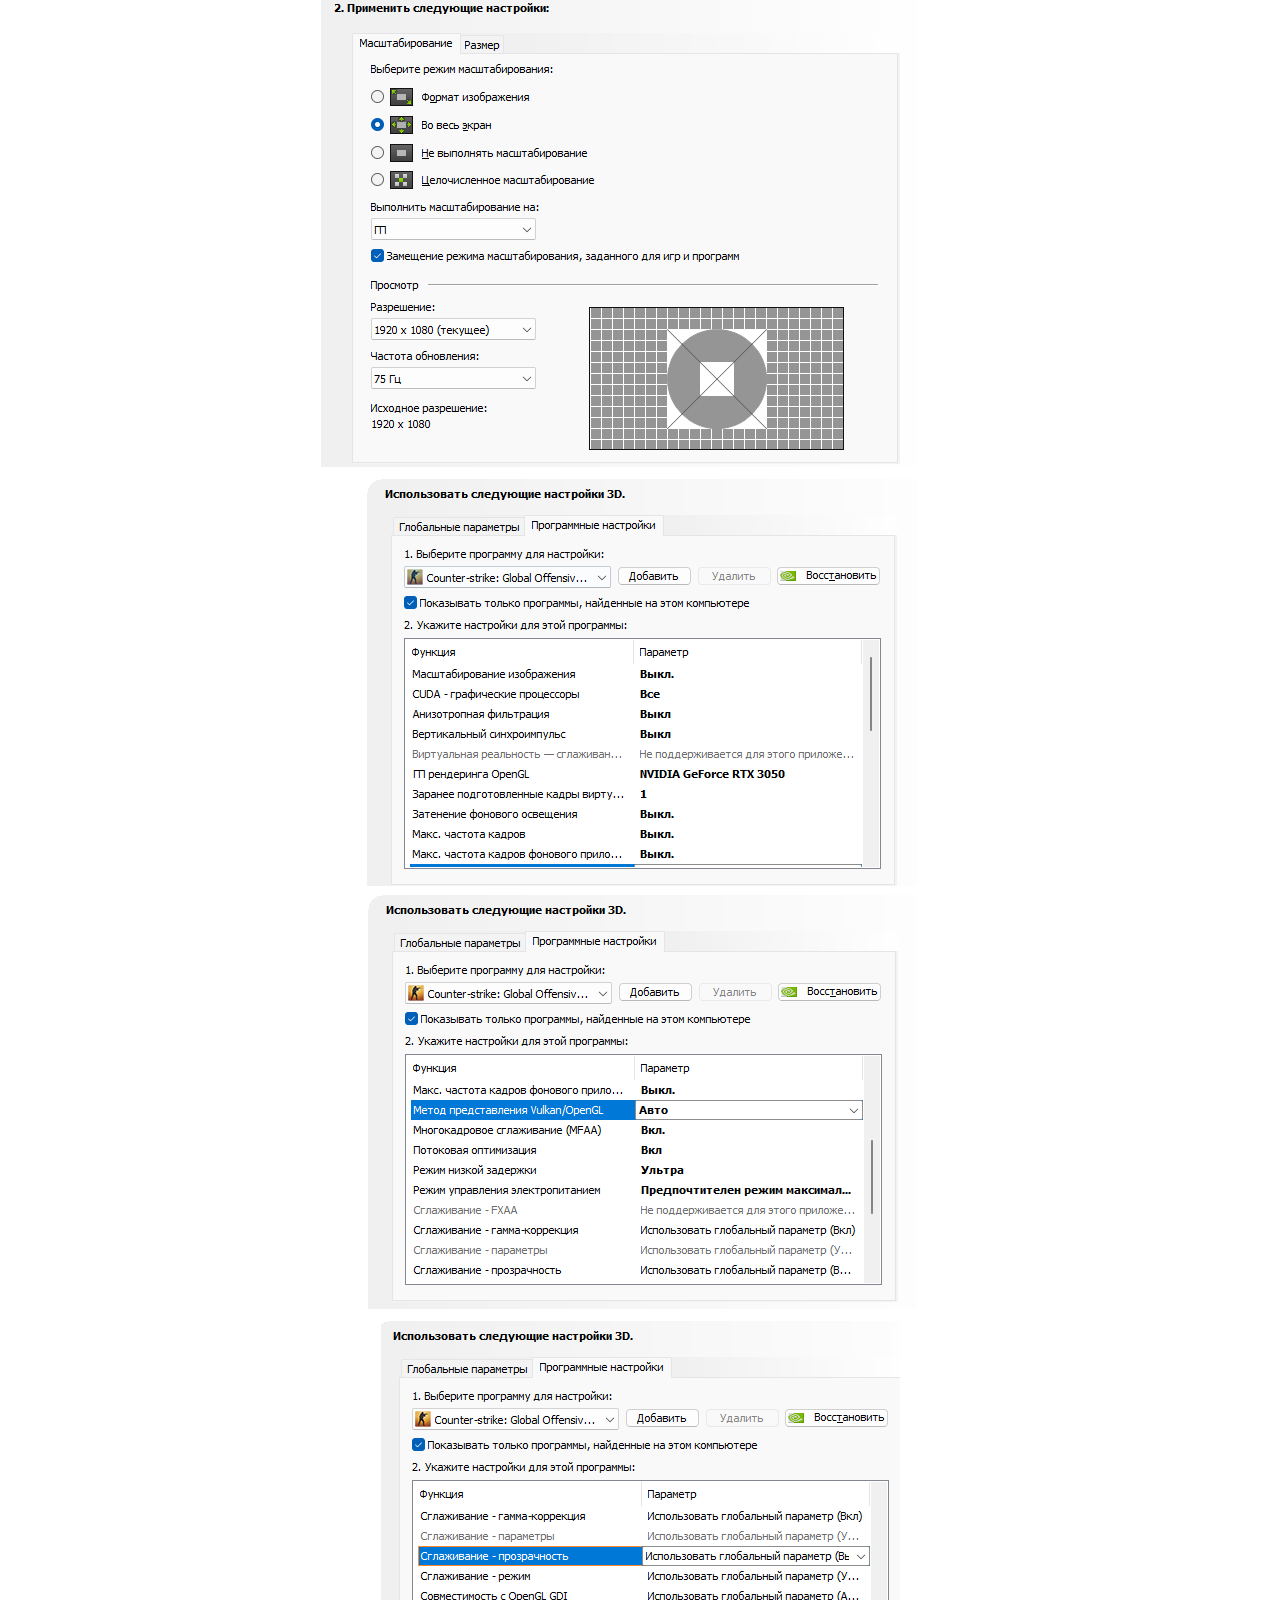
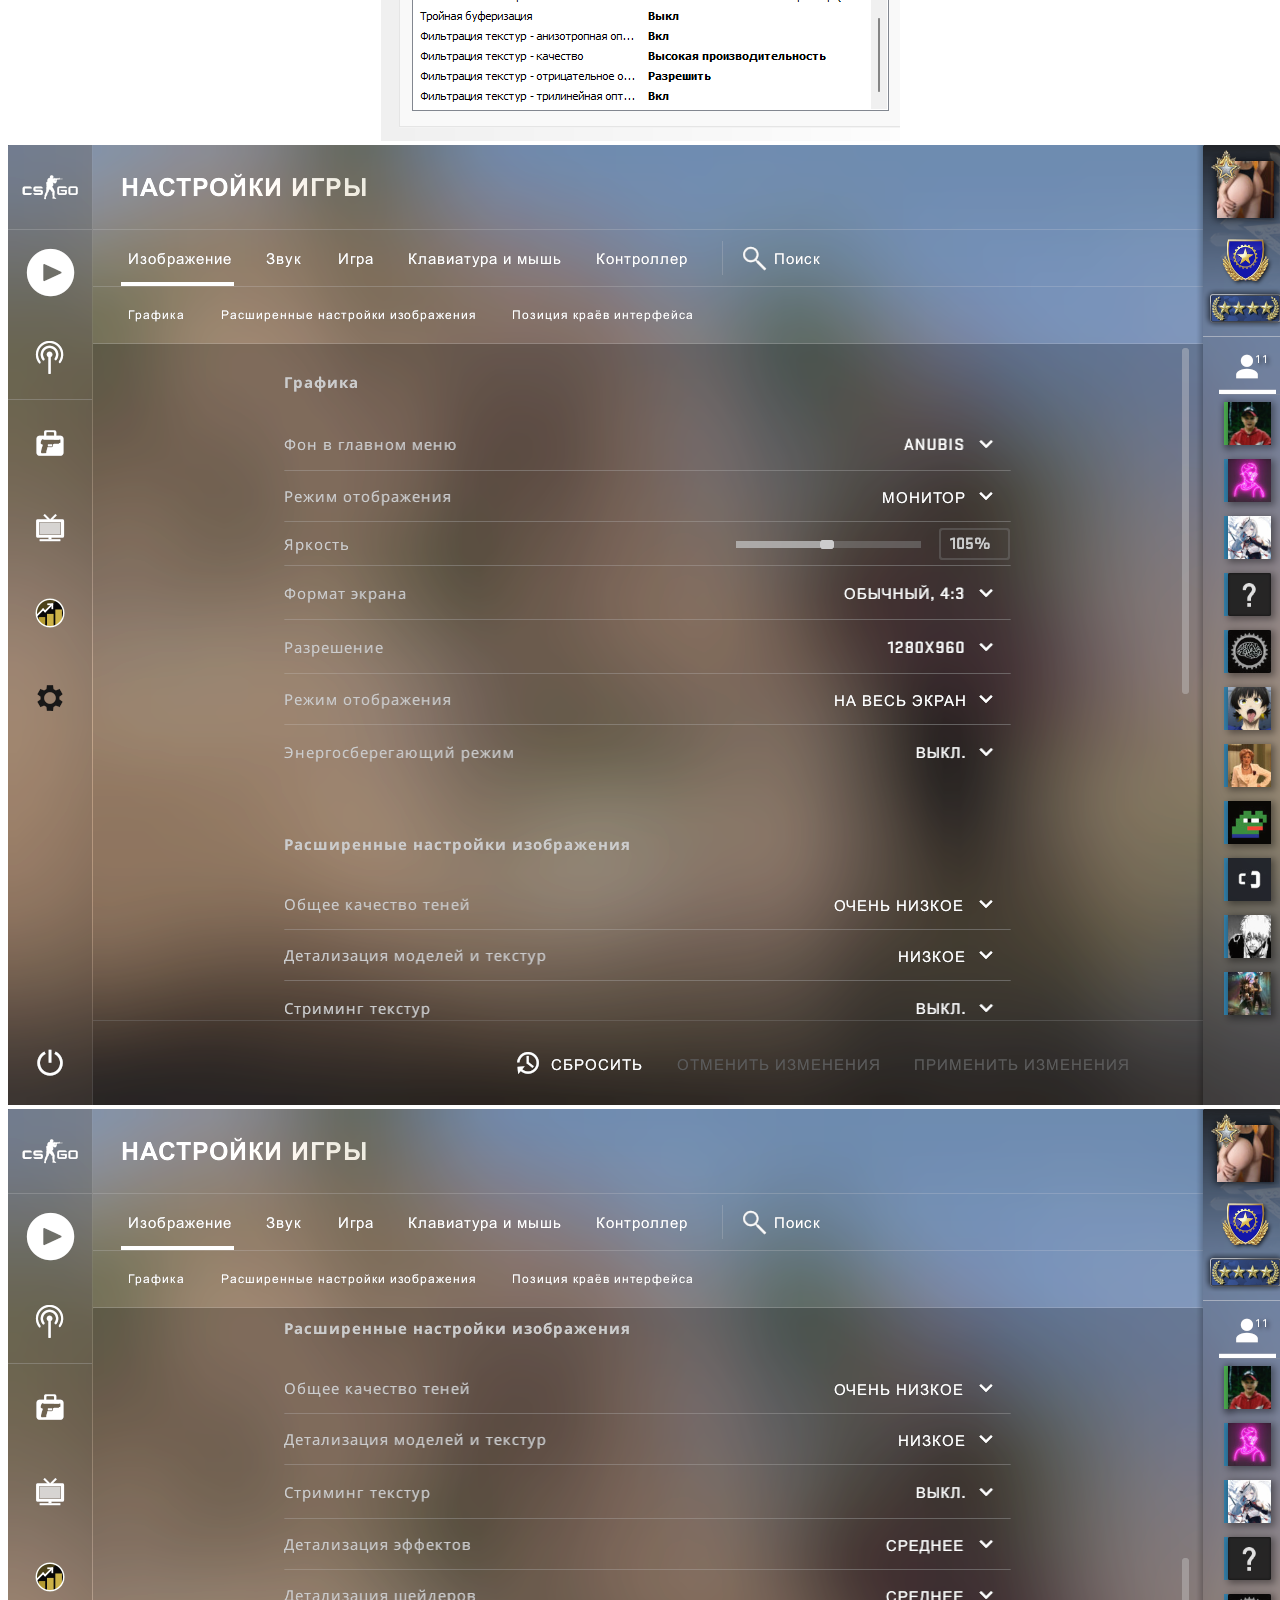
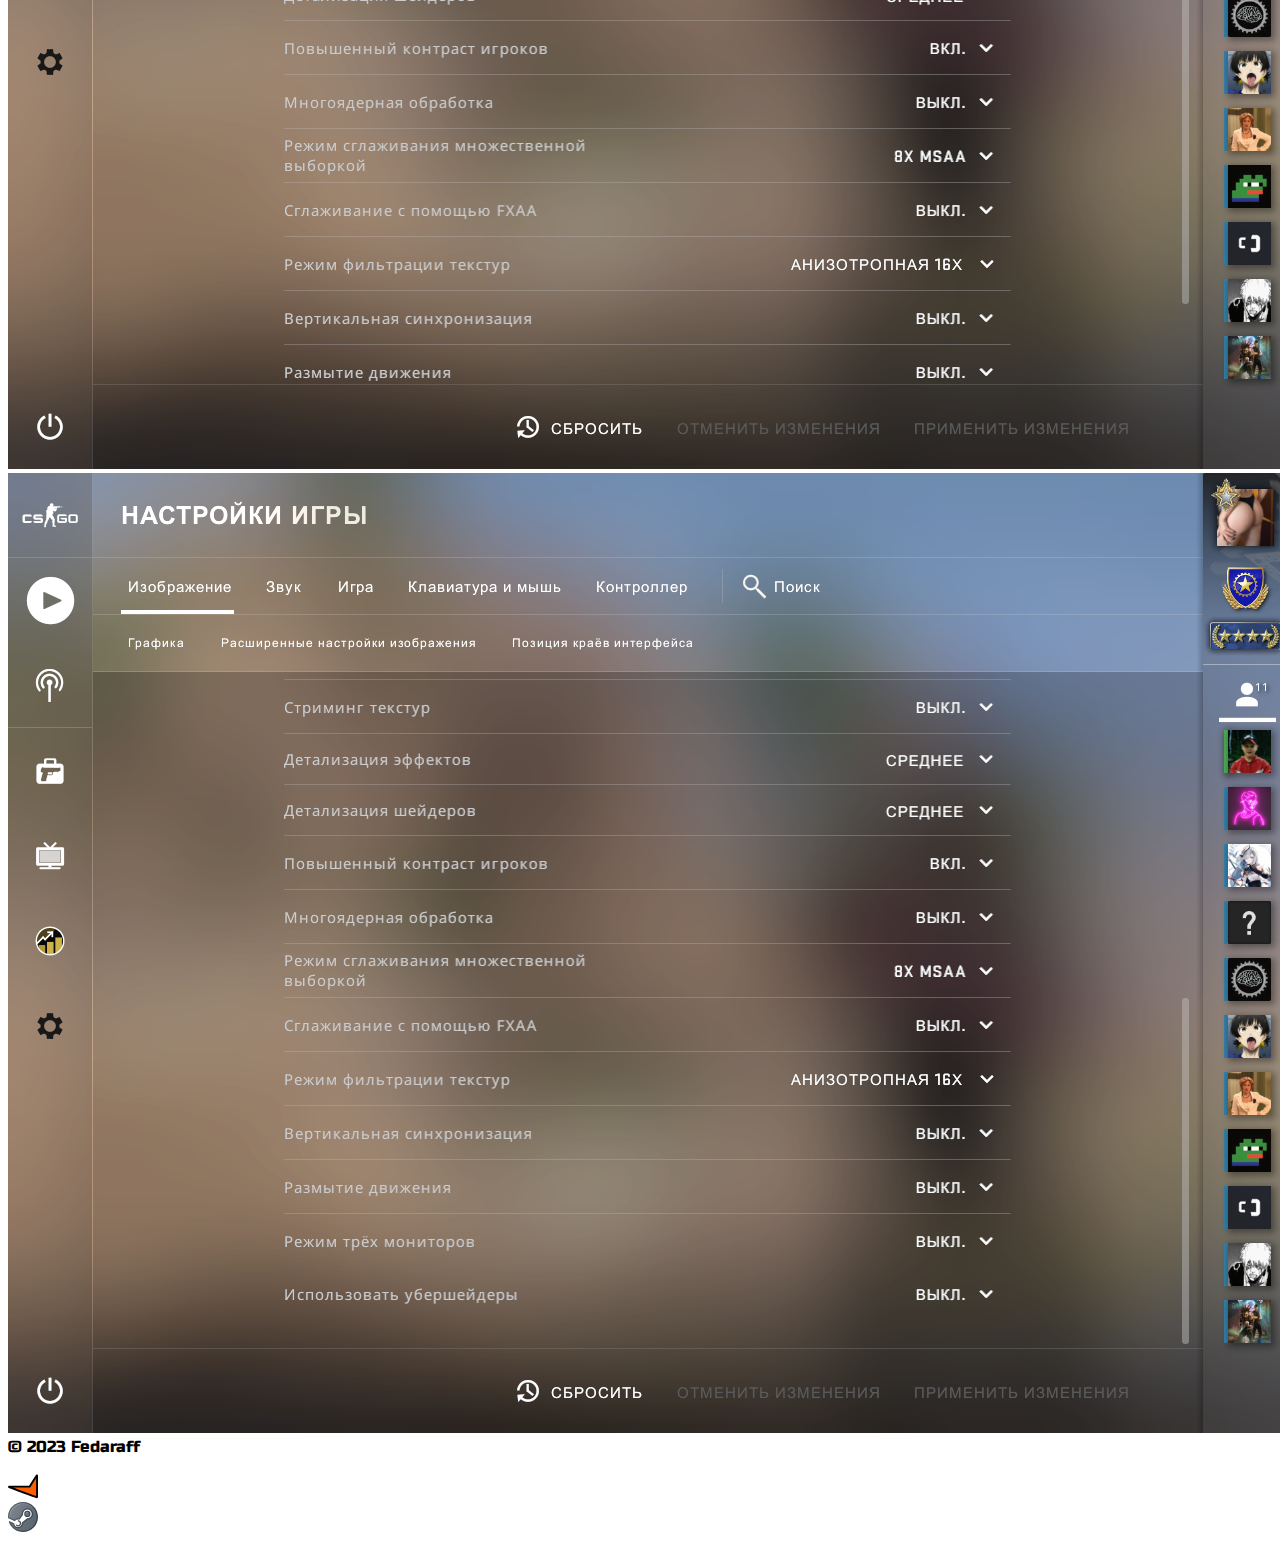
==== commit ae46d545: "12" ====
--- a/index.html
+++ b/index.html
@@ -143,7 +143,7 @@
         <img src="images/Counter-strike  Global Offensive Screenshot 2023.04.28 - 17.46.50.15.png" alt=""><br>
     </div>
 
-    <div class="btn-up btn-up_hide">Вверх</div>
+    <div class="btn-up btn-up_hide"></div>
 
 
     <div class="container">
@@ -151,7 +151,6 @@
         <div class="col-md-4 d-flex align-items-center">
           <span class="mb-3 mb-md-0 text-muted">© 2023 Fedaraff</span>
         </div>
-    
         <ul class="nav col-md-4 justify-content-end list-unstyled d-flex">
           <li class="ms-3"><a class="text-muted" href="https://www.faceit.com/ru/players/m1nesty" target="_blank"><img src="icons/faceit.svg" alt="" class="icon"></a></li>
           <li class="ms-3"><a class="text-muted" href="https://steamcommunity.com/id/Fedaraff/" target="_blank"><img src="icons/steam.svg" alt="" class="icon"></a></li>
--- a/style.css
+++ b/style.css
@@ -1,12 +1,8 @@
 @import url('https://fonts.googleapis.com/css2?family=Russo+One&display=swap');
 body {
     font-family: 'Russo One';
-    font-size: 15px;
+    font-size: 16px;
 }
-
-/* .files {
-    background-color: aqua;
-} */
 
 li{
     list-style-type: none;
@@ -31,7 +27,6 @@
     color: #000;
     text-decoration: none;
 }
-
 
 .btn-up {
     position: fixed;
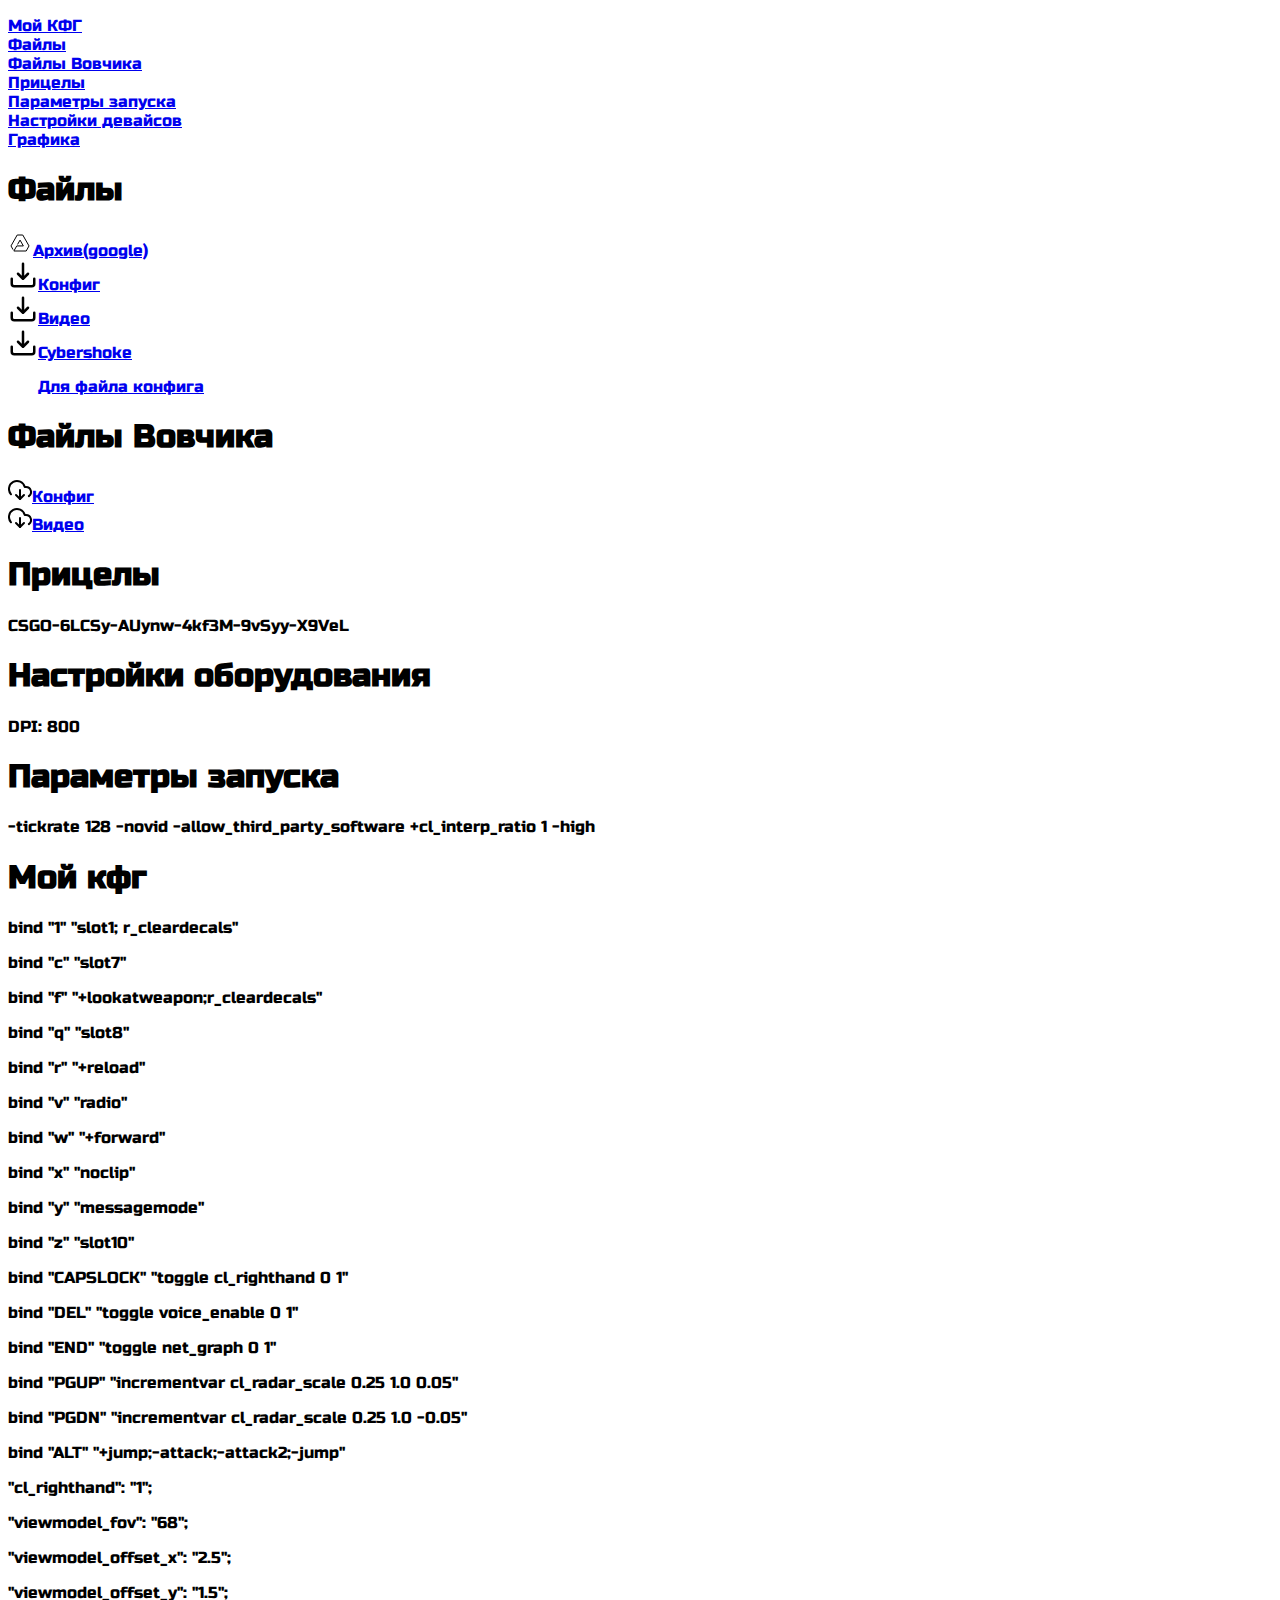
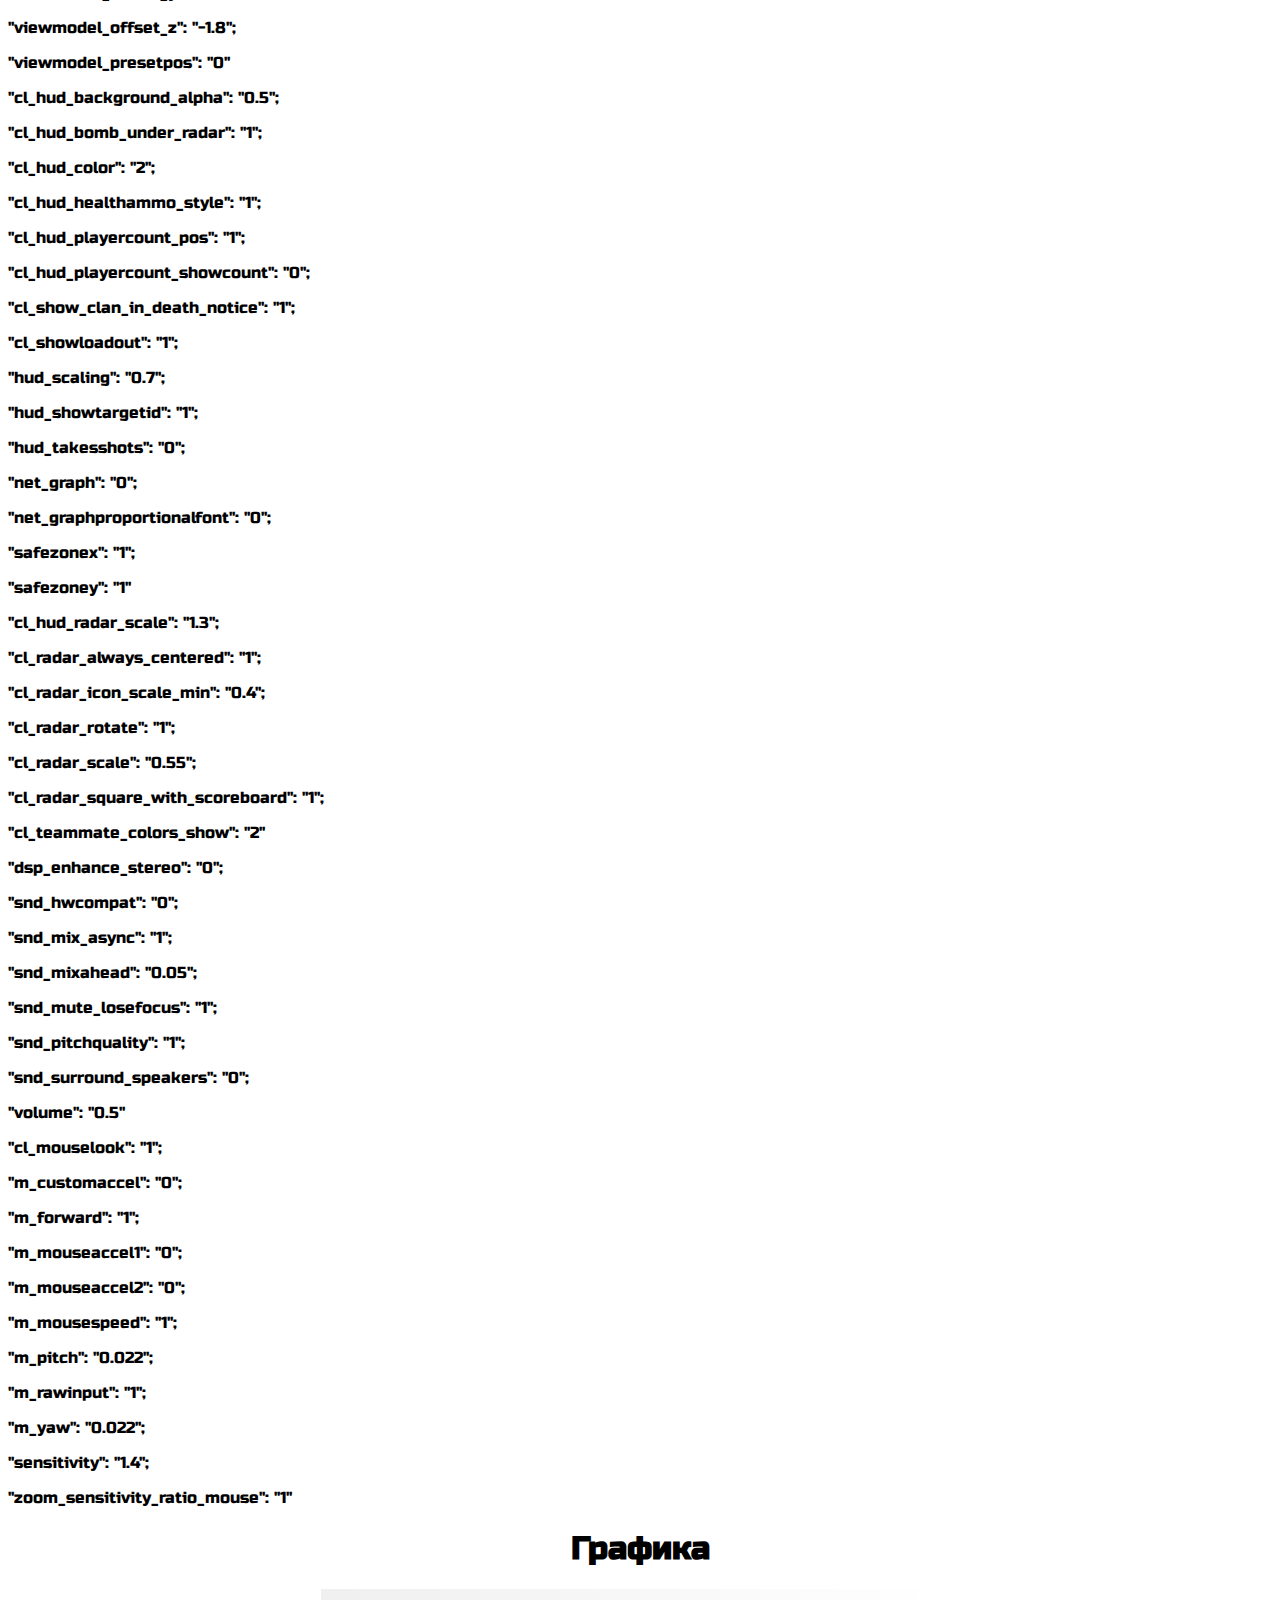
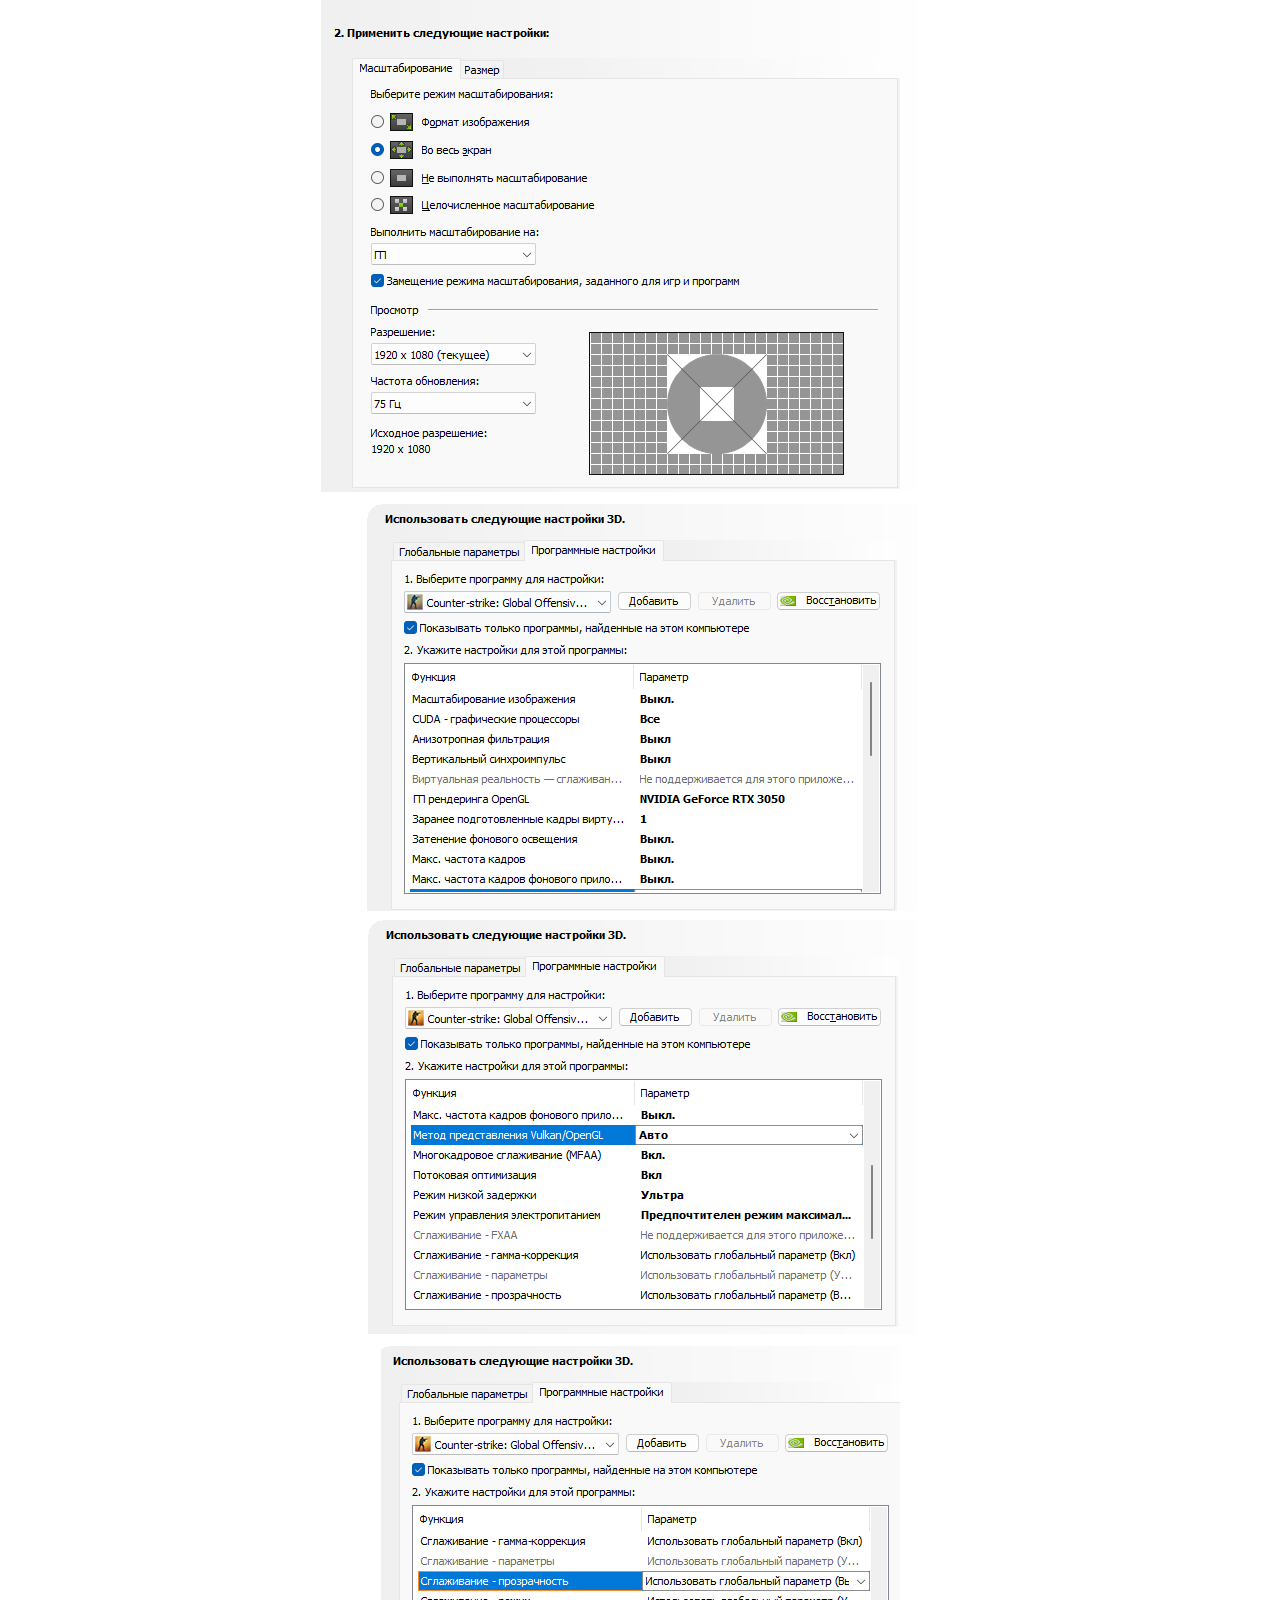
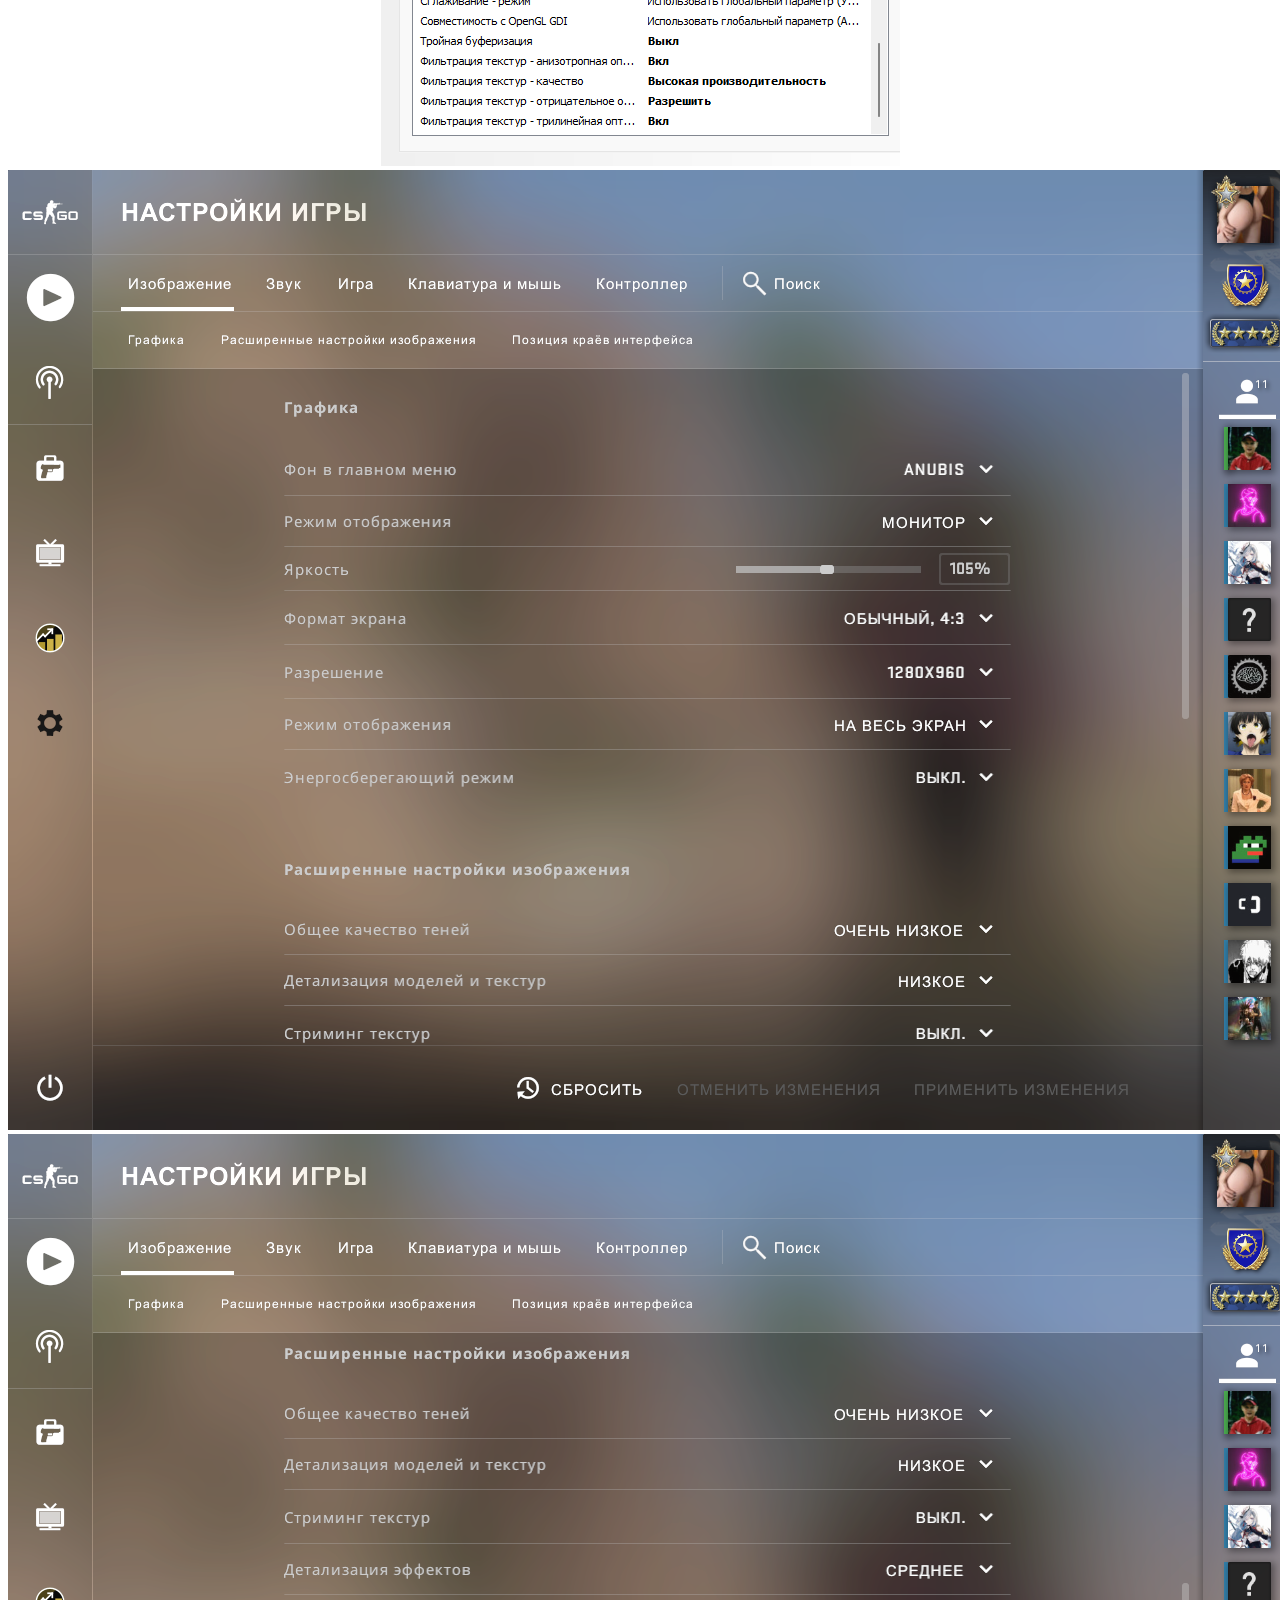
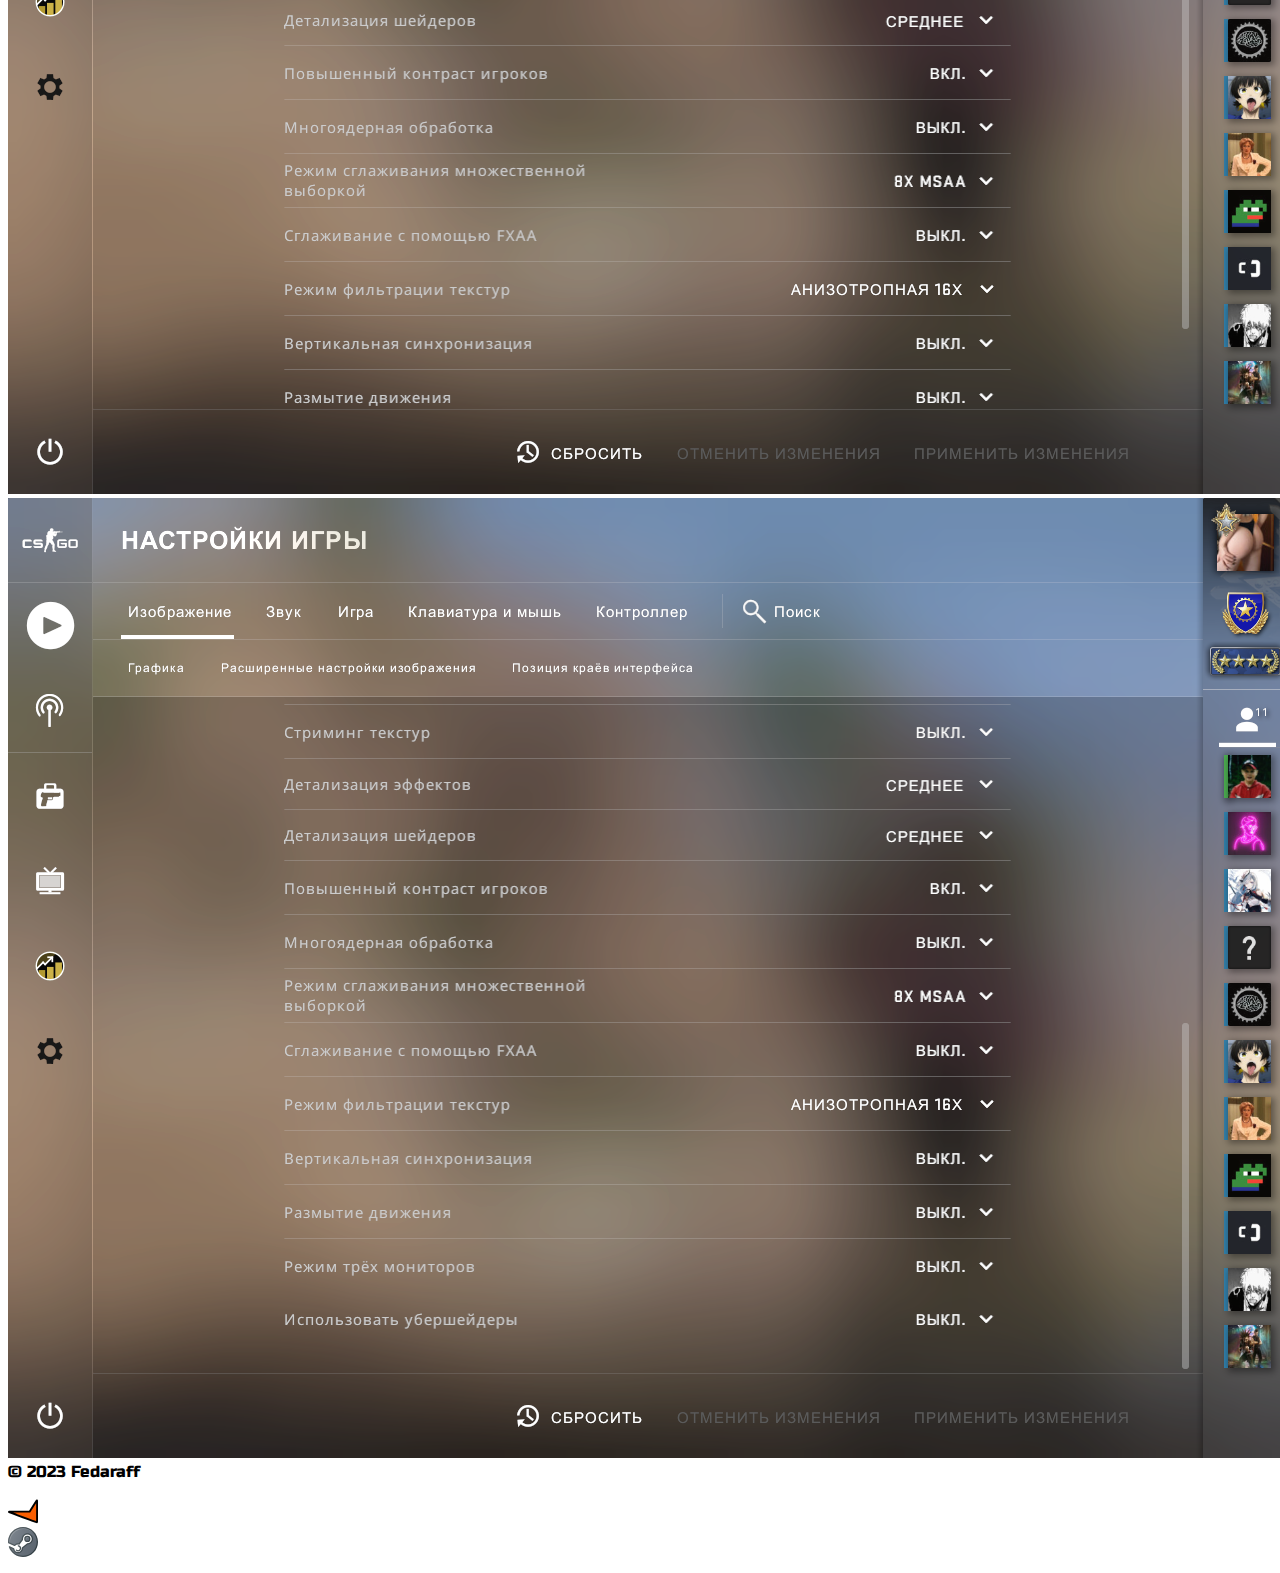
==== commit a180322d: "1" ====
--- a/index.html
+++ b/index.html
@@ -9,7 +9,7 @@
     <link rel="stylesheet" href="style.css">
     <script src="script/jquery-3.7.0.min.js"></script>
     <link href="https://cdn.jsdelivr.net/npm/bootstrap@5.3.1/dist/css/bootstrap.min.css" rel="stylesheet" integrity="sha384-4bw+/aepP/YC94hEpVNVgiZdgIC5+VKNBQNGCHeKRQN+PtmoHDEXuppvnDJzQIu9" crossorigin="anonymous">
-  <script src="https://cdn.jsdelivr.net/npm/bootstrap@5.3.1/dist/js/bootstrap.bundle.min.js" integrity="sha384-HwwvtgBNo3bZJJLYd8oVXjrBZt8cqVSpeBNS5n7C8IVInixGAoxmnlMuBnhbgrkm" crossorigin="anonymous"></script>
+    <script src="https://cdn.jsdelivr.net/npm/bootstrap@5.3.1/dist/js/bootstrap.bundle.min.js" integrity="sha384-HwwvtgBNo3bZJJLYd8oVXjrBZt8cqVSpeBNS5n7C8IVInixGAoxmnlMuBnhbgrkm" crossorigin="anonymous"></script>
 </head>
 <body>
   <div class="container">
@@ -29,11 +29,11 @@
     <div class="files" id="files">
         <h1>Файлы</h1>
         <ul>
-            <li><a href="https://drive.google.com/file/d/1uBhZPRPGNpwG00WGLfMSr9dxgjc2hnH4/view?usp=sharing"><object data="icons/download-cloud.svg"></object>Архив(google)</a></li>
-            <li><a href="files/fedaraff.cfg" download=""><object data="icons/download-cloud.svg"></object>Конфиг</a></li>
-            <li><a href="files/video.txt" download=""><object data="icons/download-cloud.svg"></object>Видео</a></li>
-            <li><a href="https://cybershoke.net/fedaraff/config"><object data="icons/download-cloud.svg"></object>Cybershoke</a></li>
-            <li><a href="my_cfg_file.html"><object data="icons/file.svg"></object>Для файла конфига</a></li>
+            <li><a href="https://drive.google.com/file/d/1uBhZPRPGNpwG00WGLfMSr9dxgjc2hnH4/view?usp=sharing" target="_blank"><object data="icons/google-drive.svg"></object>Архив(google)</a></li>
+            <li><a href="files/fedaraff.cfg" download=""><object data="icons/download.svg" width="30" height="30"></object>Конфиг</a></li>
+            <li><a href="files/video.txt" download=""><object data="icons/download.svg" width="30" height="30"></object>Видео</a></li>
+            <li><a href="https://cybershoke.net/m1nesty/config" target="_blank"><object data="icons/download.svg" width="30" height="30"></object>Cybershoke</a></li>
+            <li><a href="my_cfg_file.html"><object data="icons/file.svg" width="30" height="30"></object>Для файла конфига</a></li>
         </ul>
     </div>
 
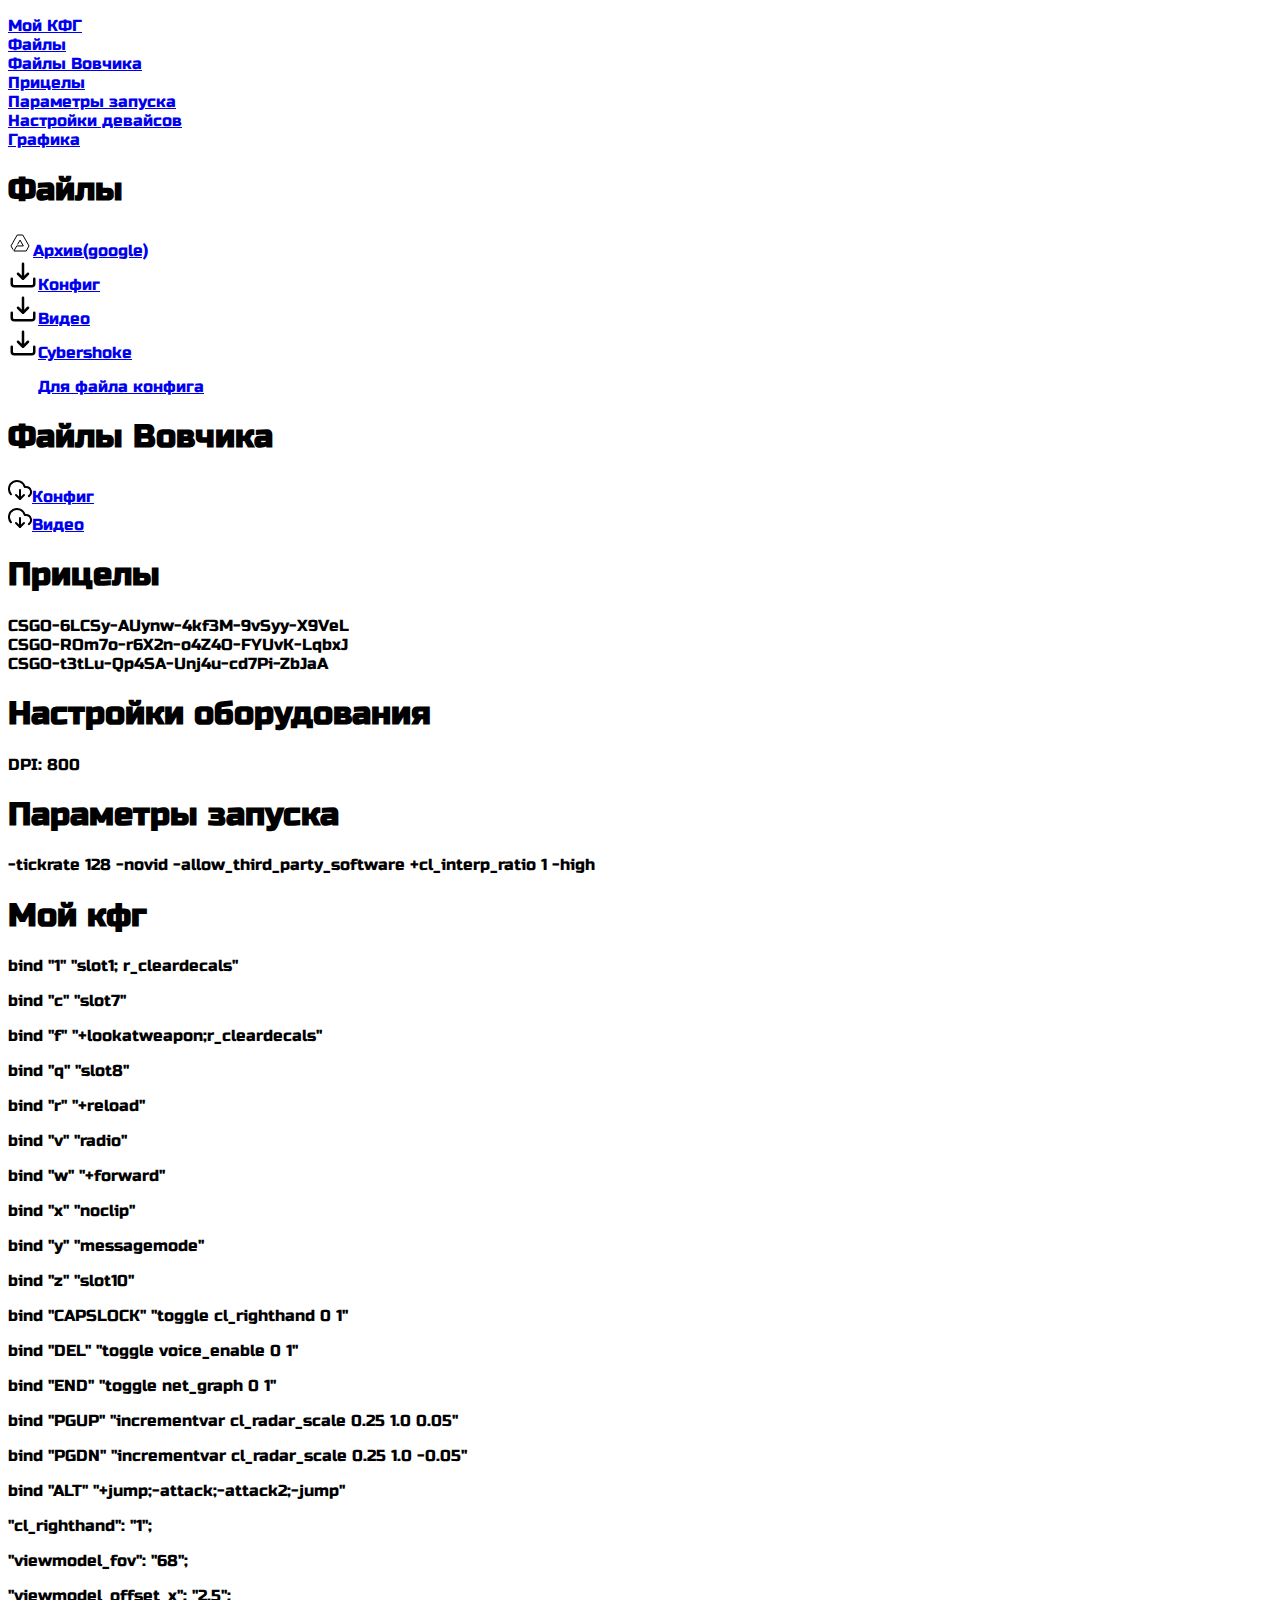
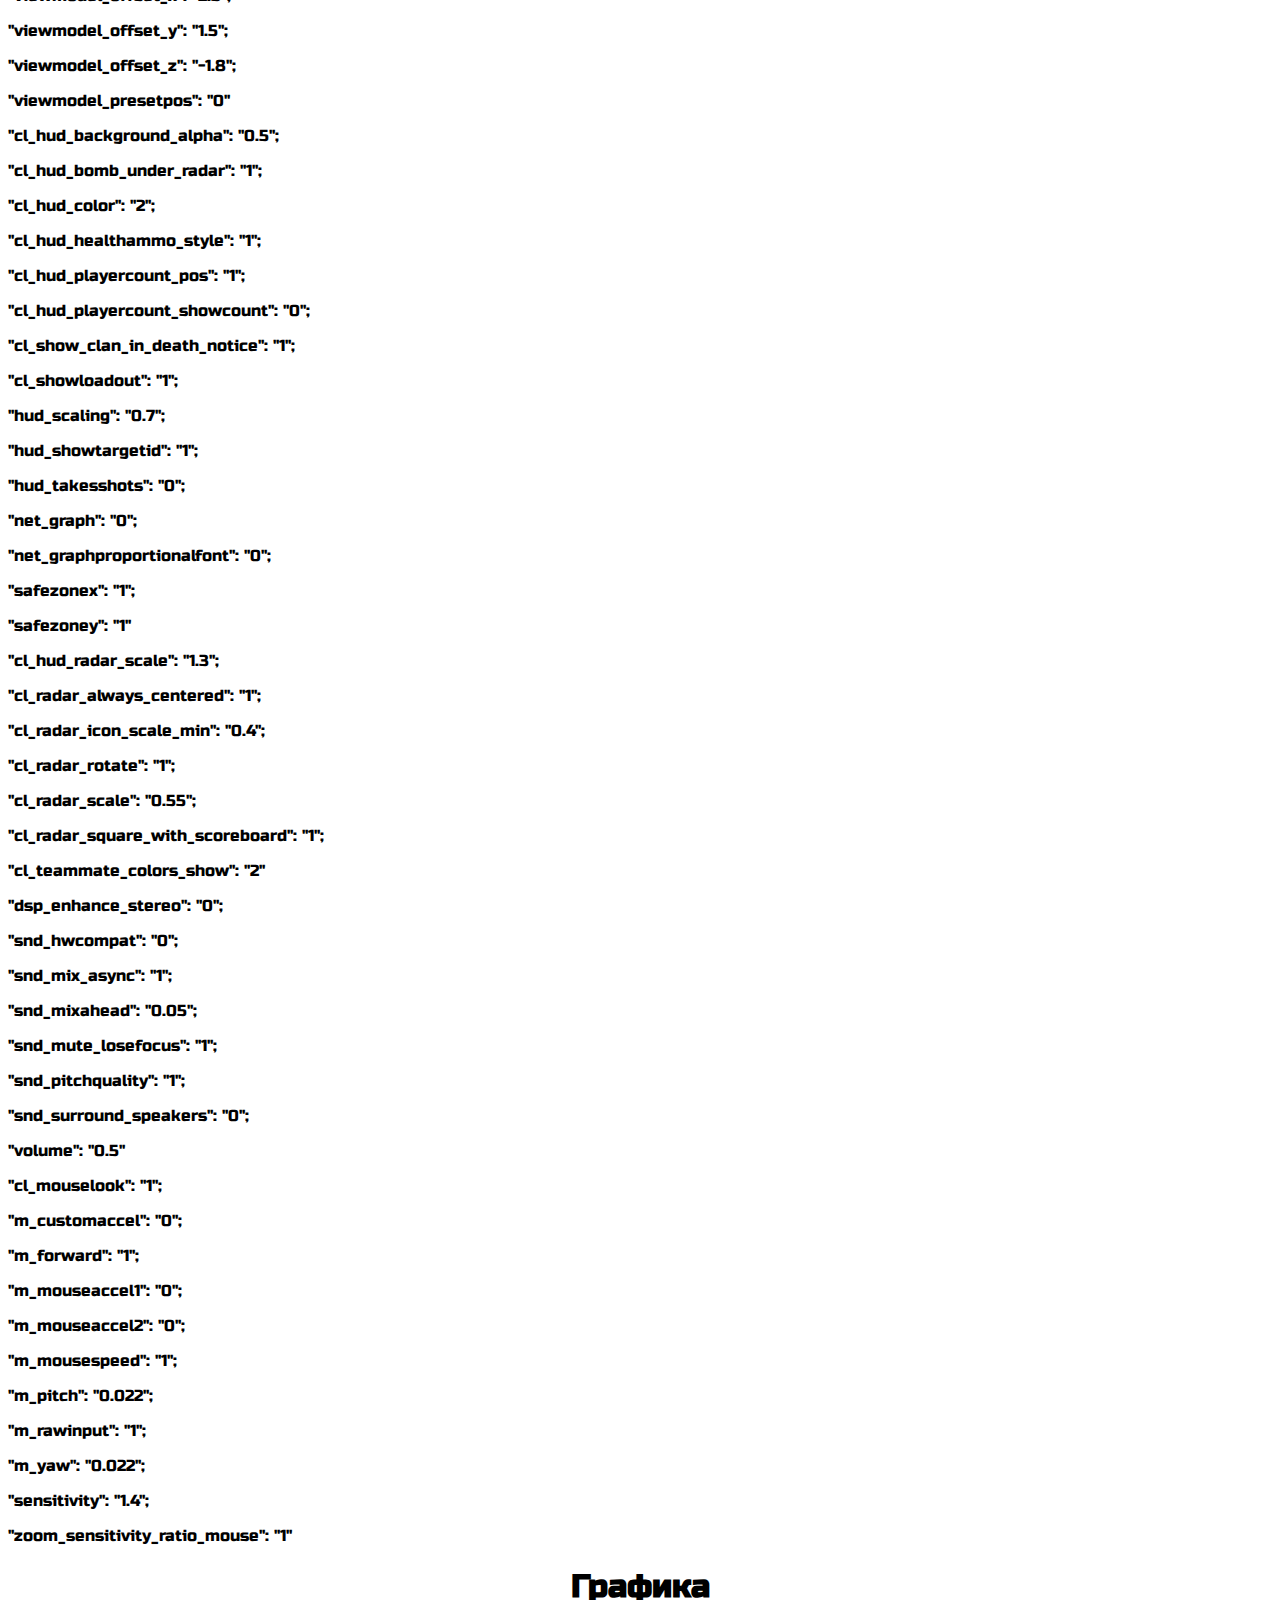
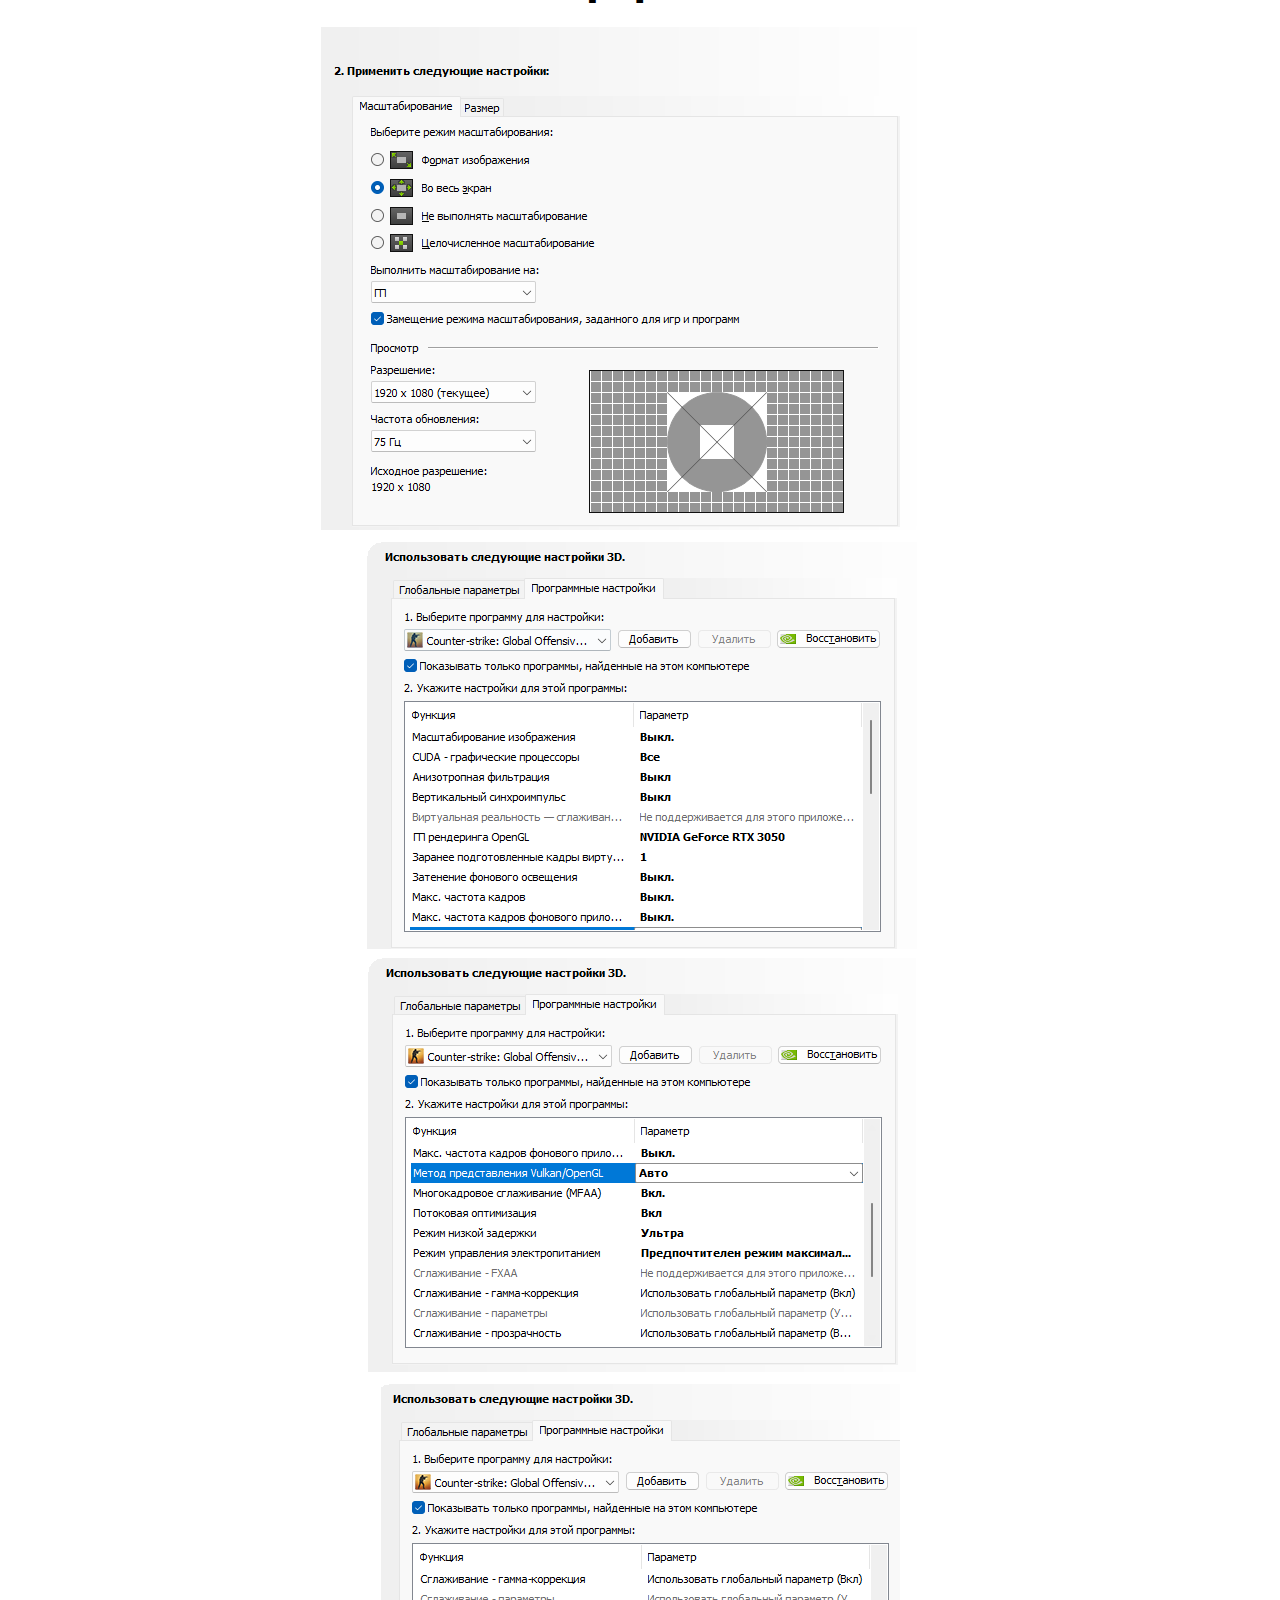
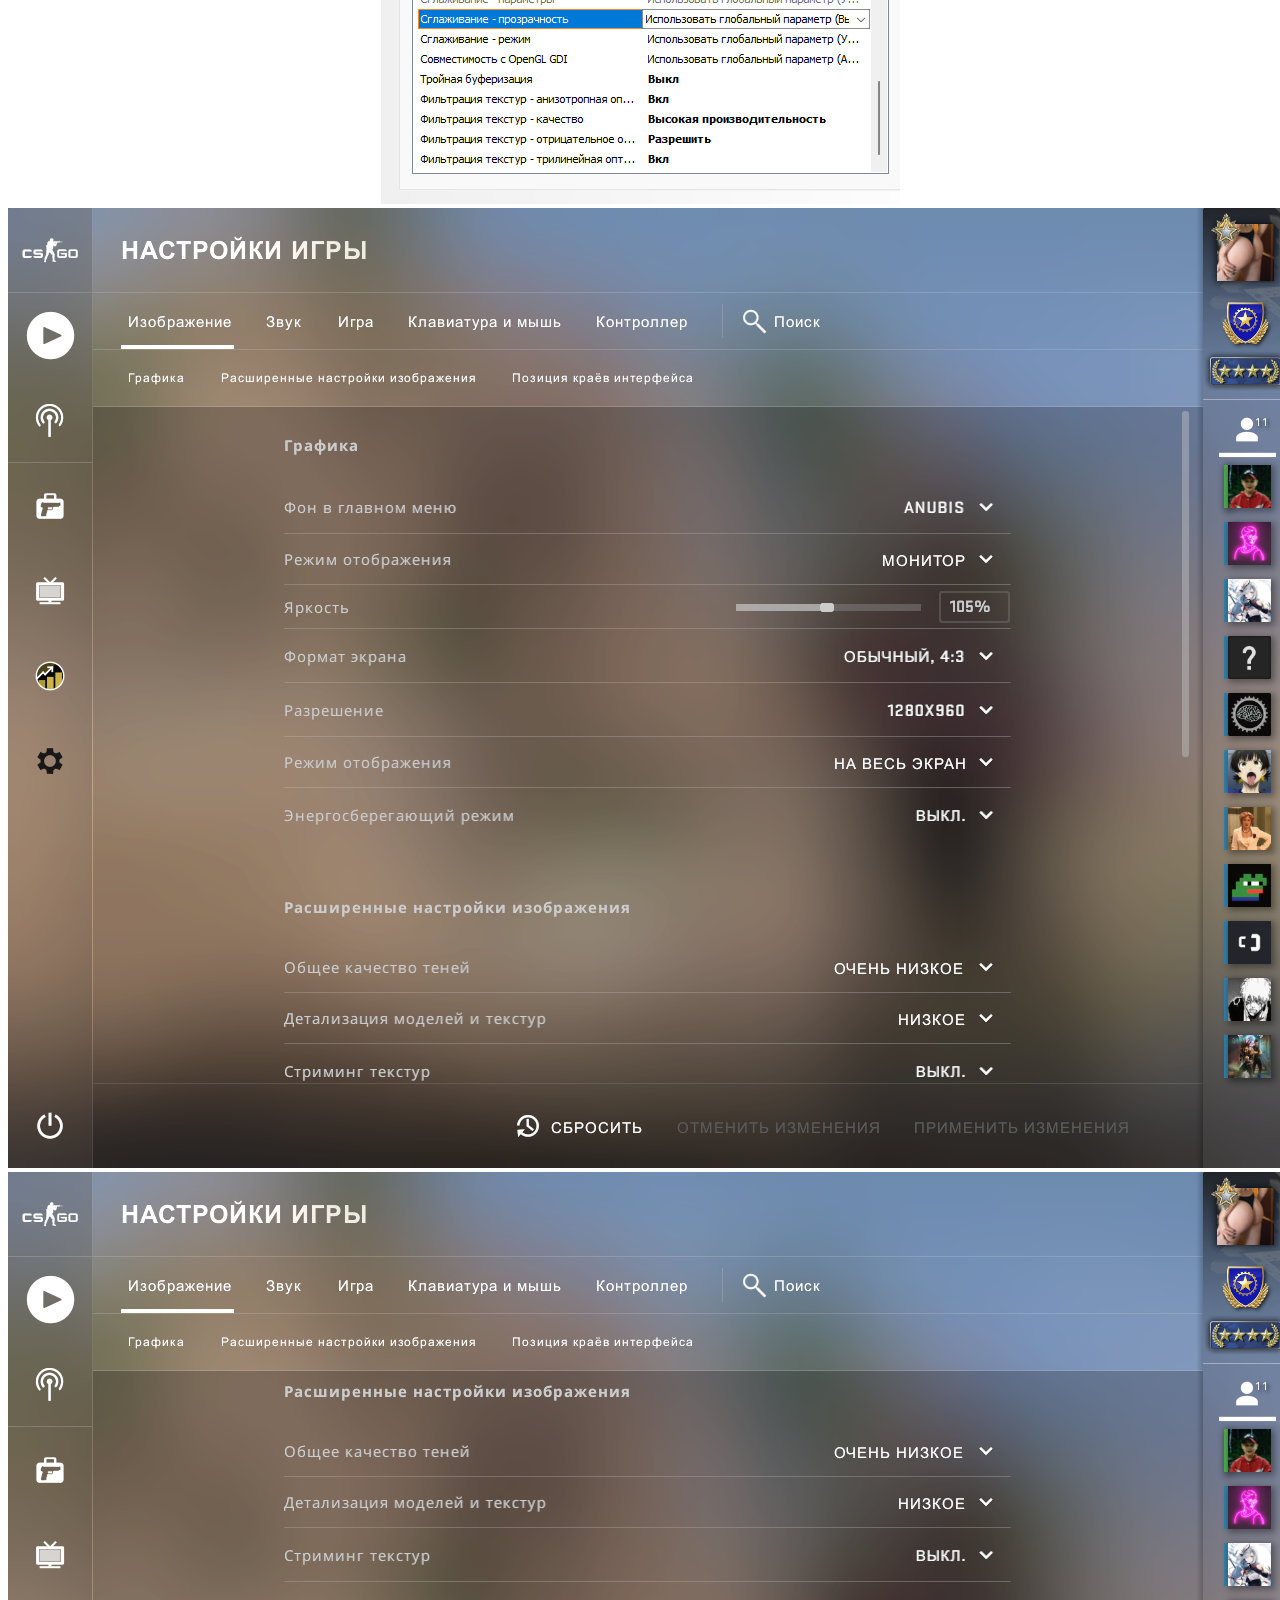
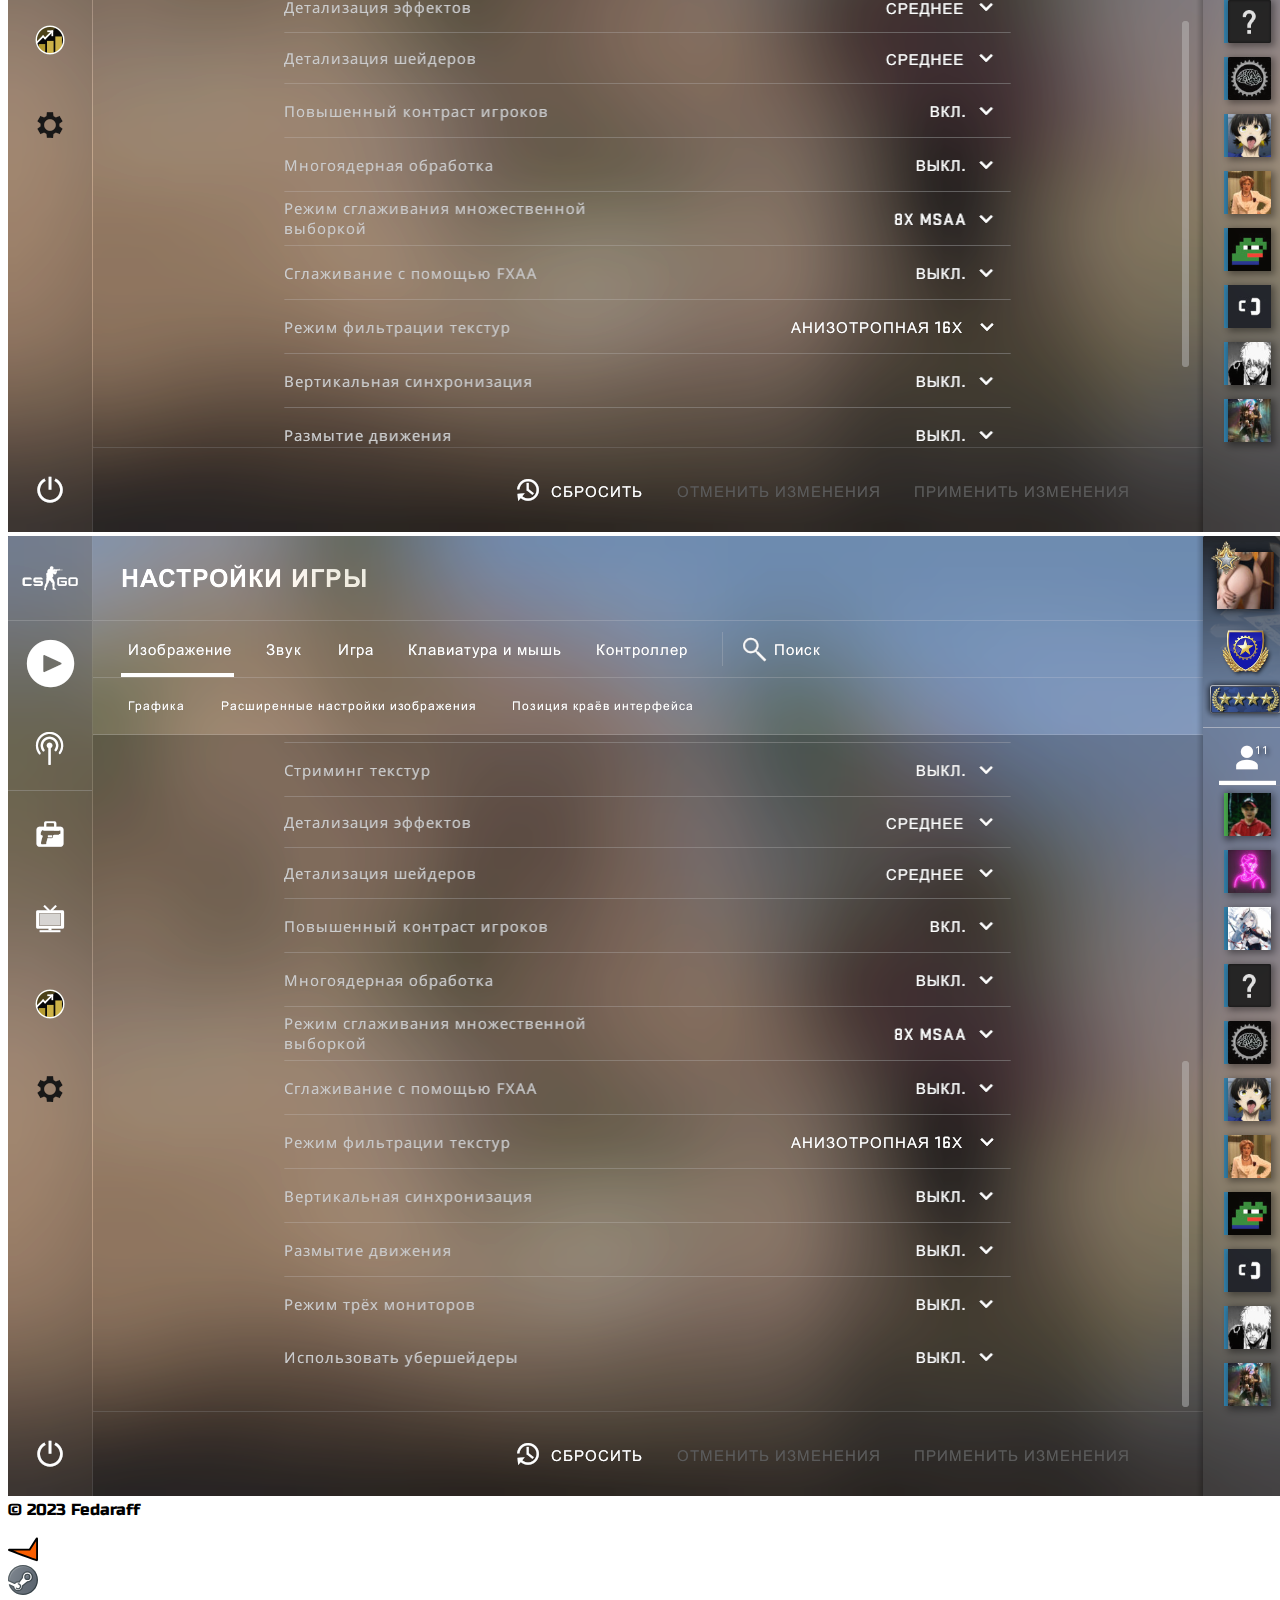
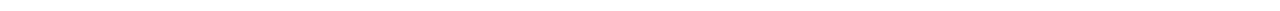
==== commit d2cea5b9: "1" ====
--- a/index.html
+++ b/index.html
@@ -50,6 +50,8 @@
       <h1>Прицелы</h1>
       <ul>
         <li>CSGO-6LCSy-AUynw-4kf3M-9vSyy-X9VeL</li>
+        <li>CSGO-ROm7o-r6X2n-o4Z4O-FYUvK-LqbxJ</li>
+        <li>CSGO-t3tLu-Qp4SA-Unj4u-cd7Pi-ZbJaA</li>
       </ul>
     </div>
     
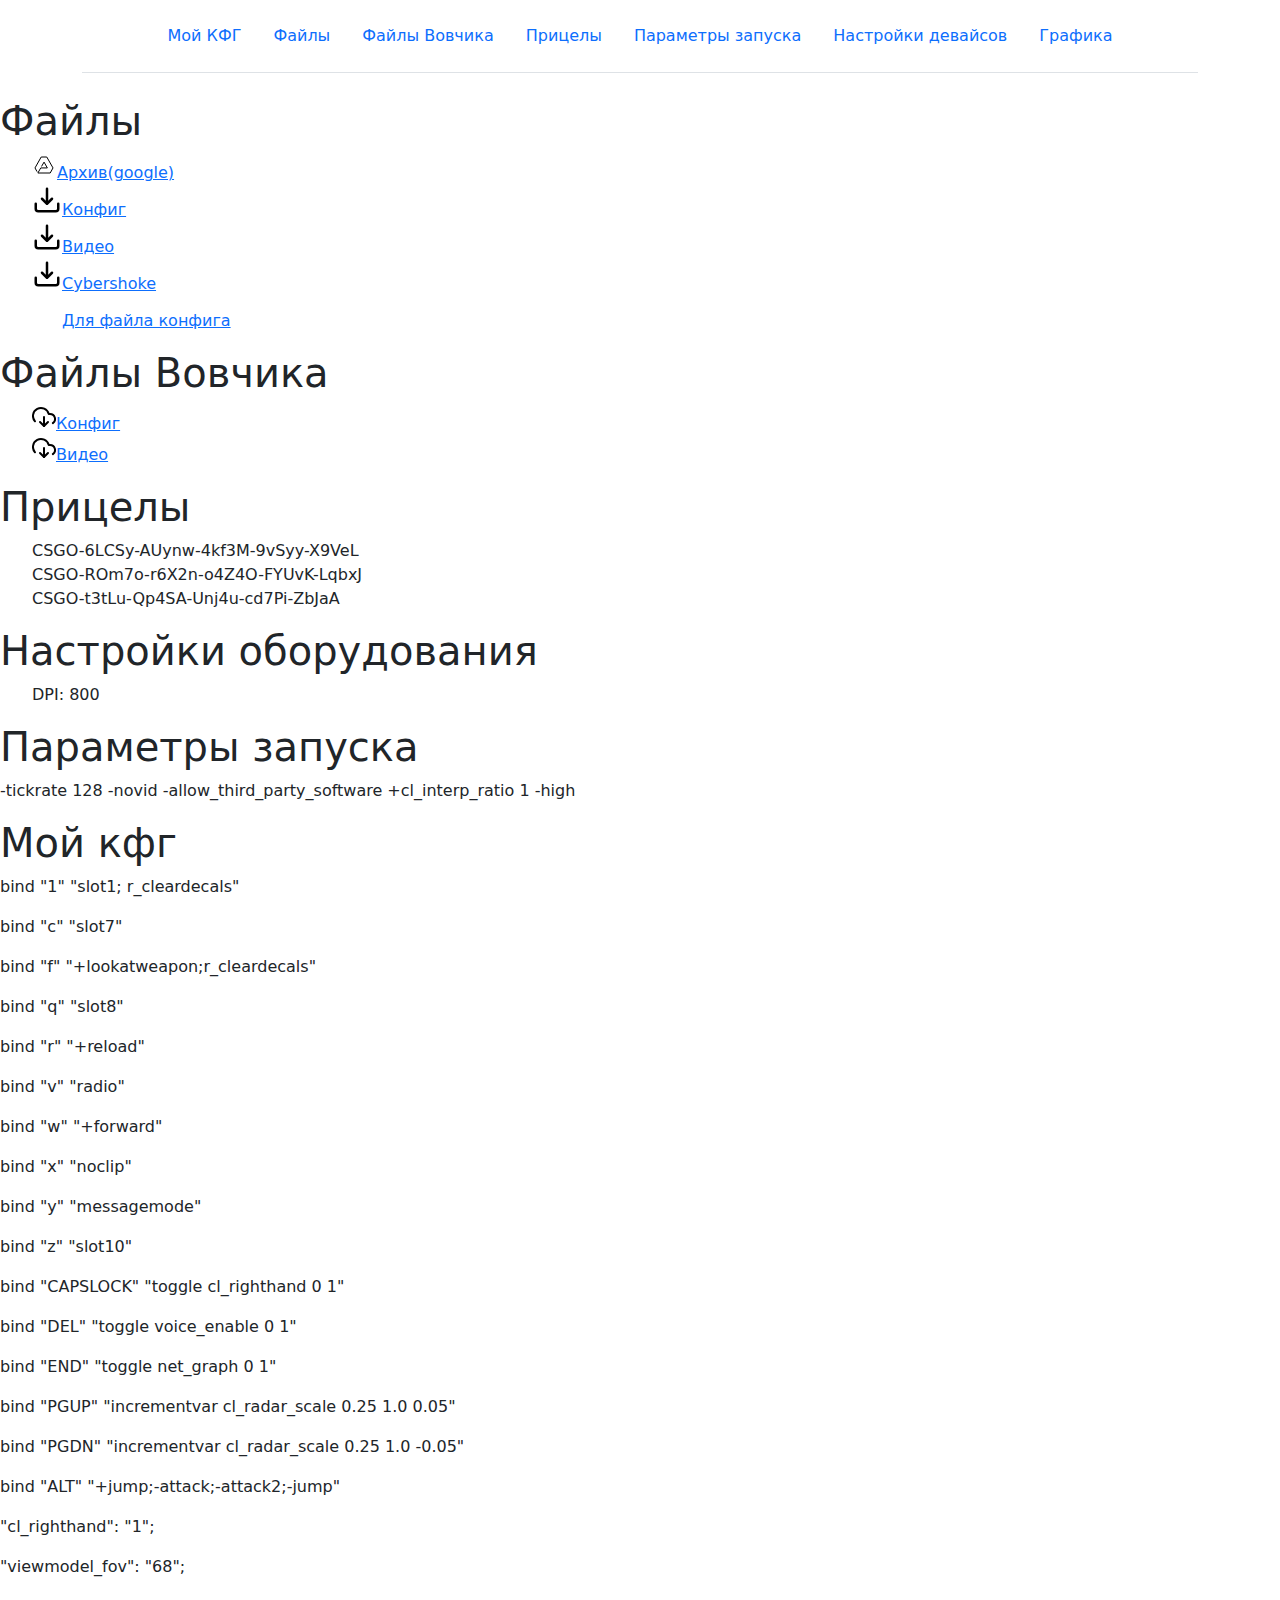
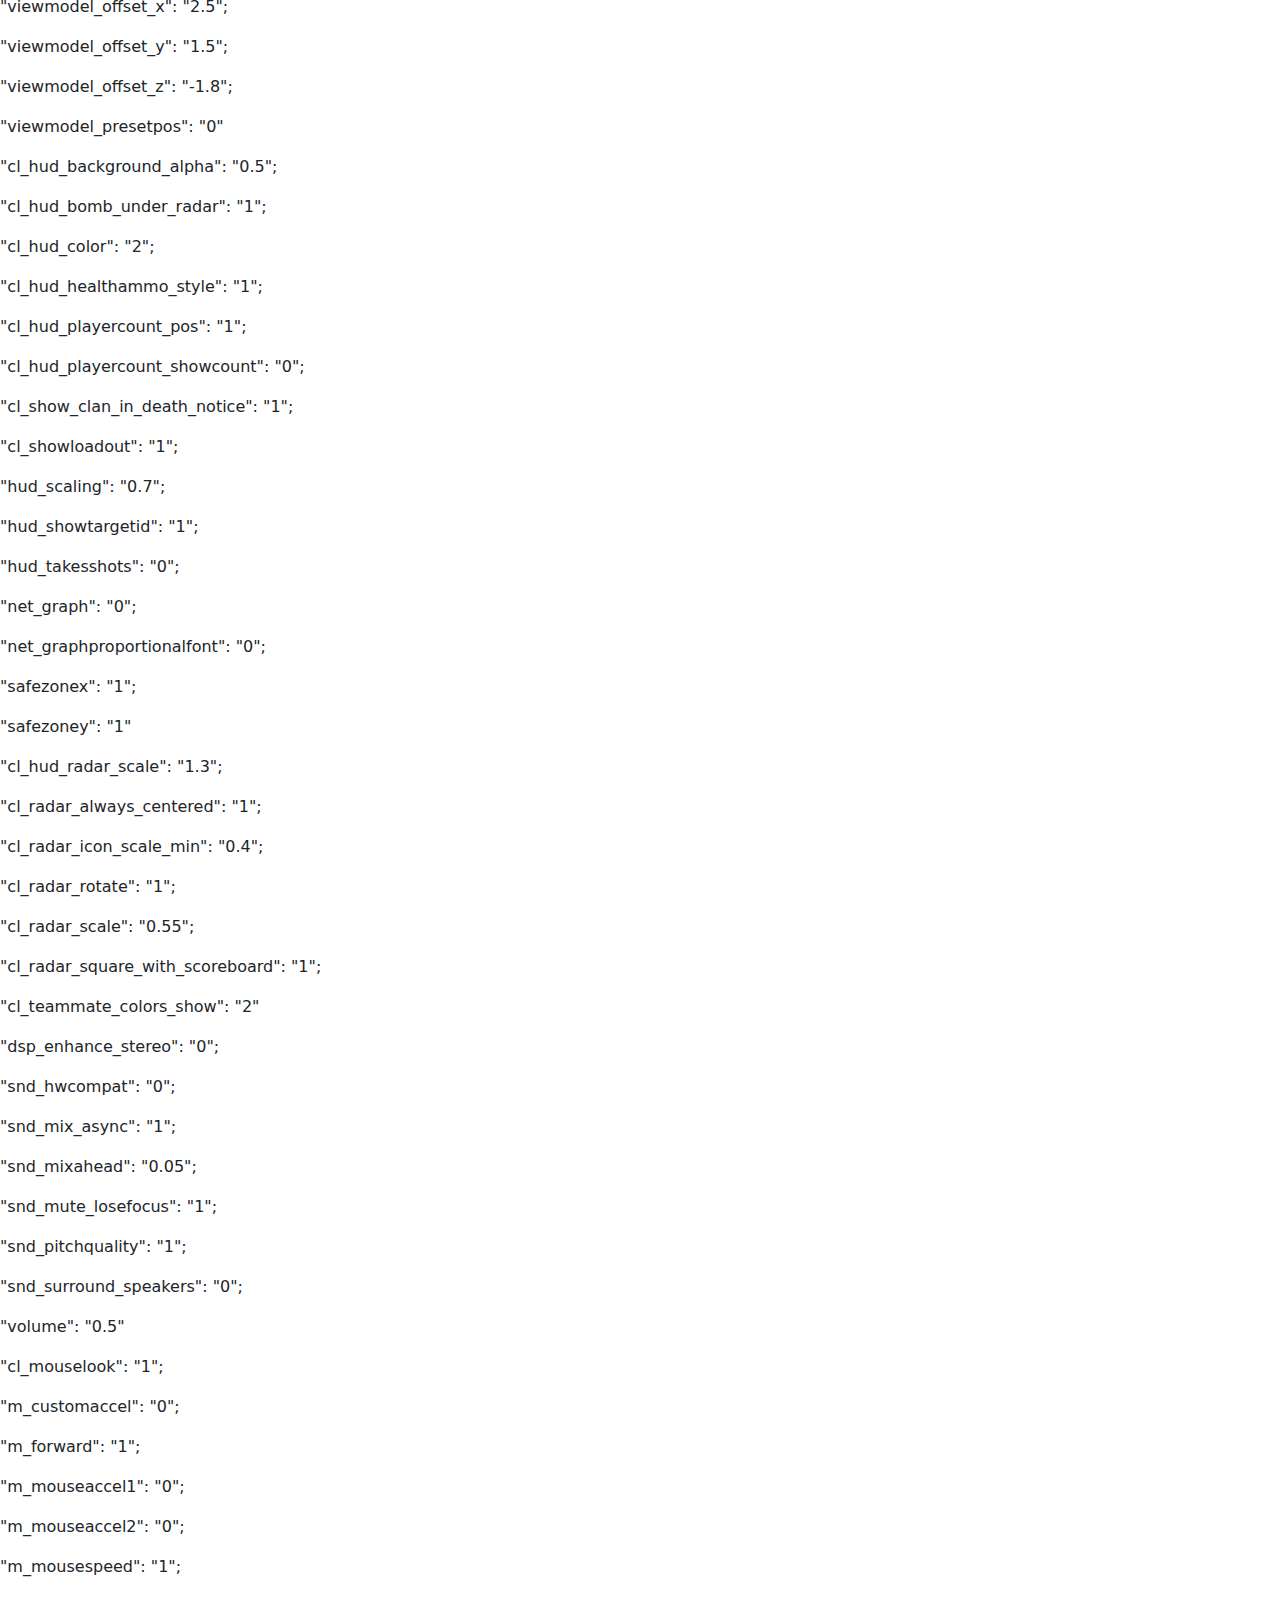
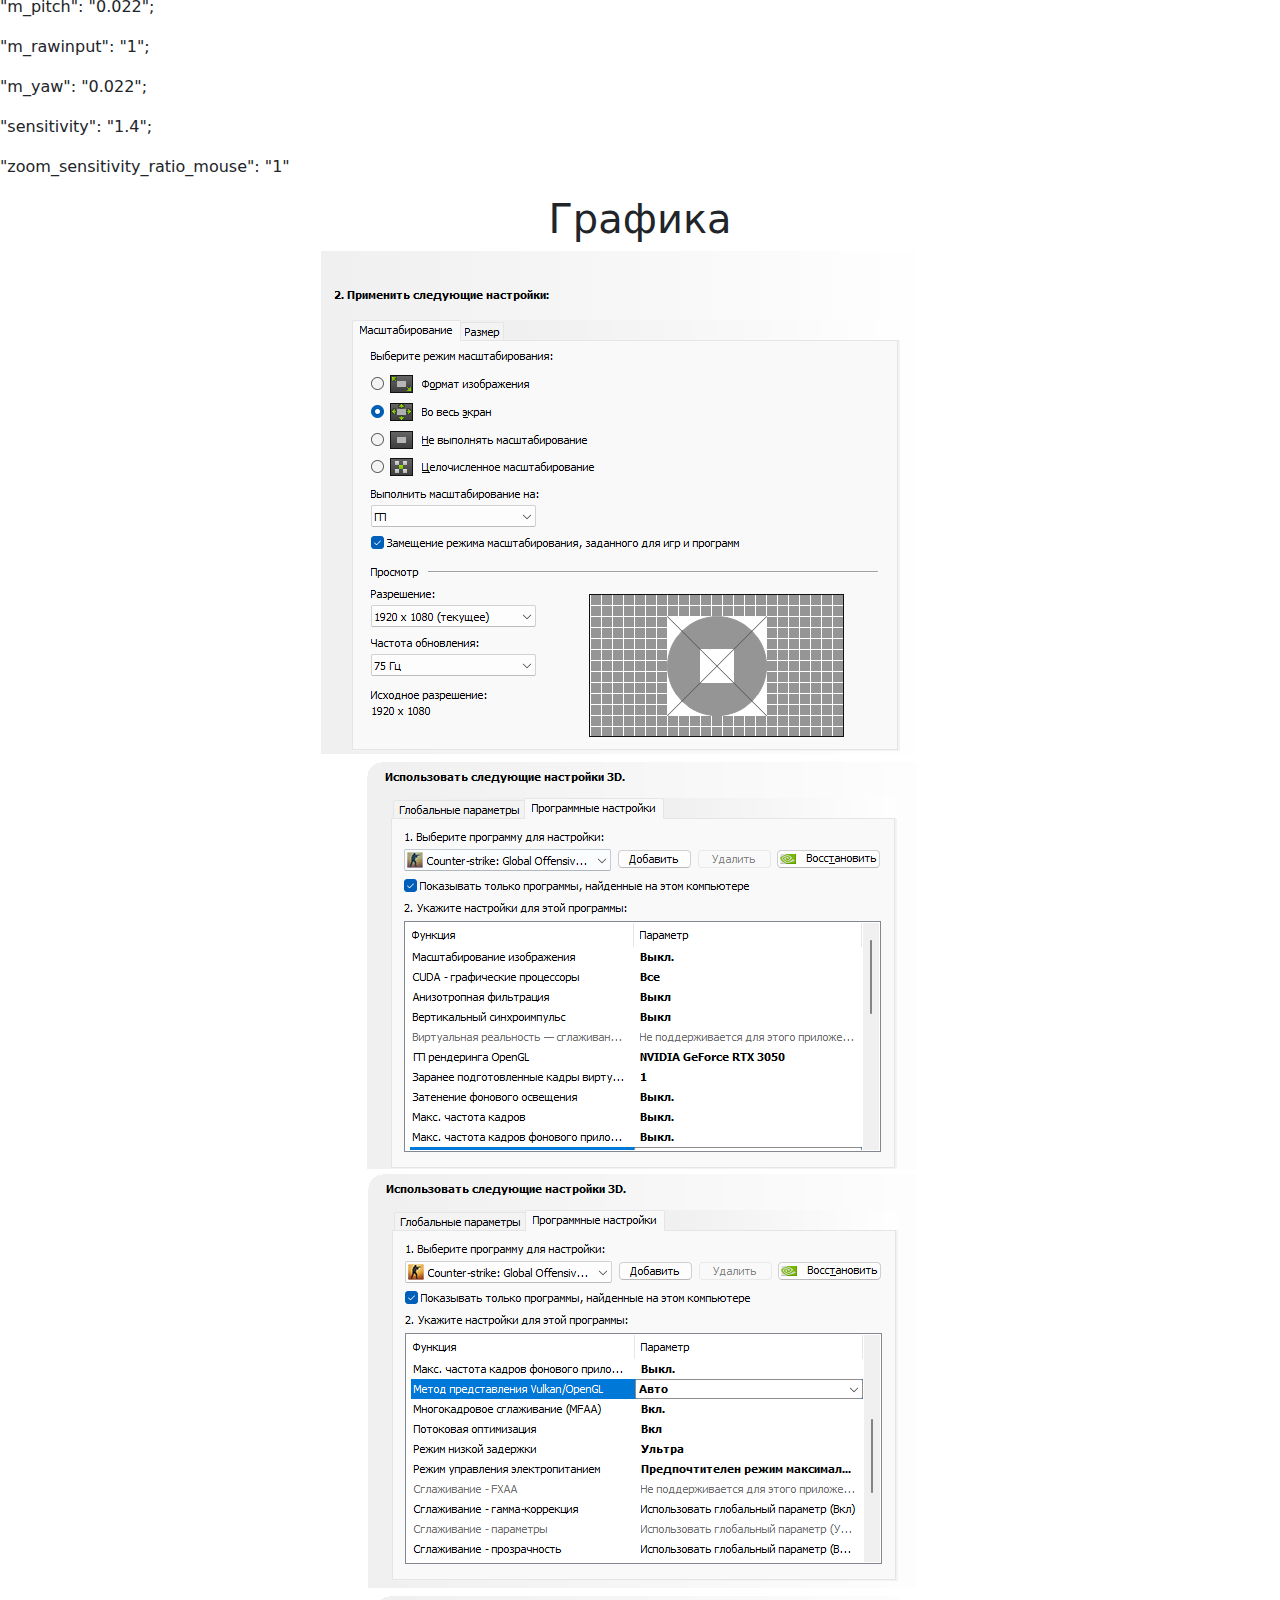
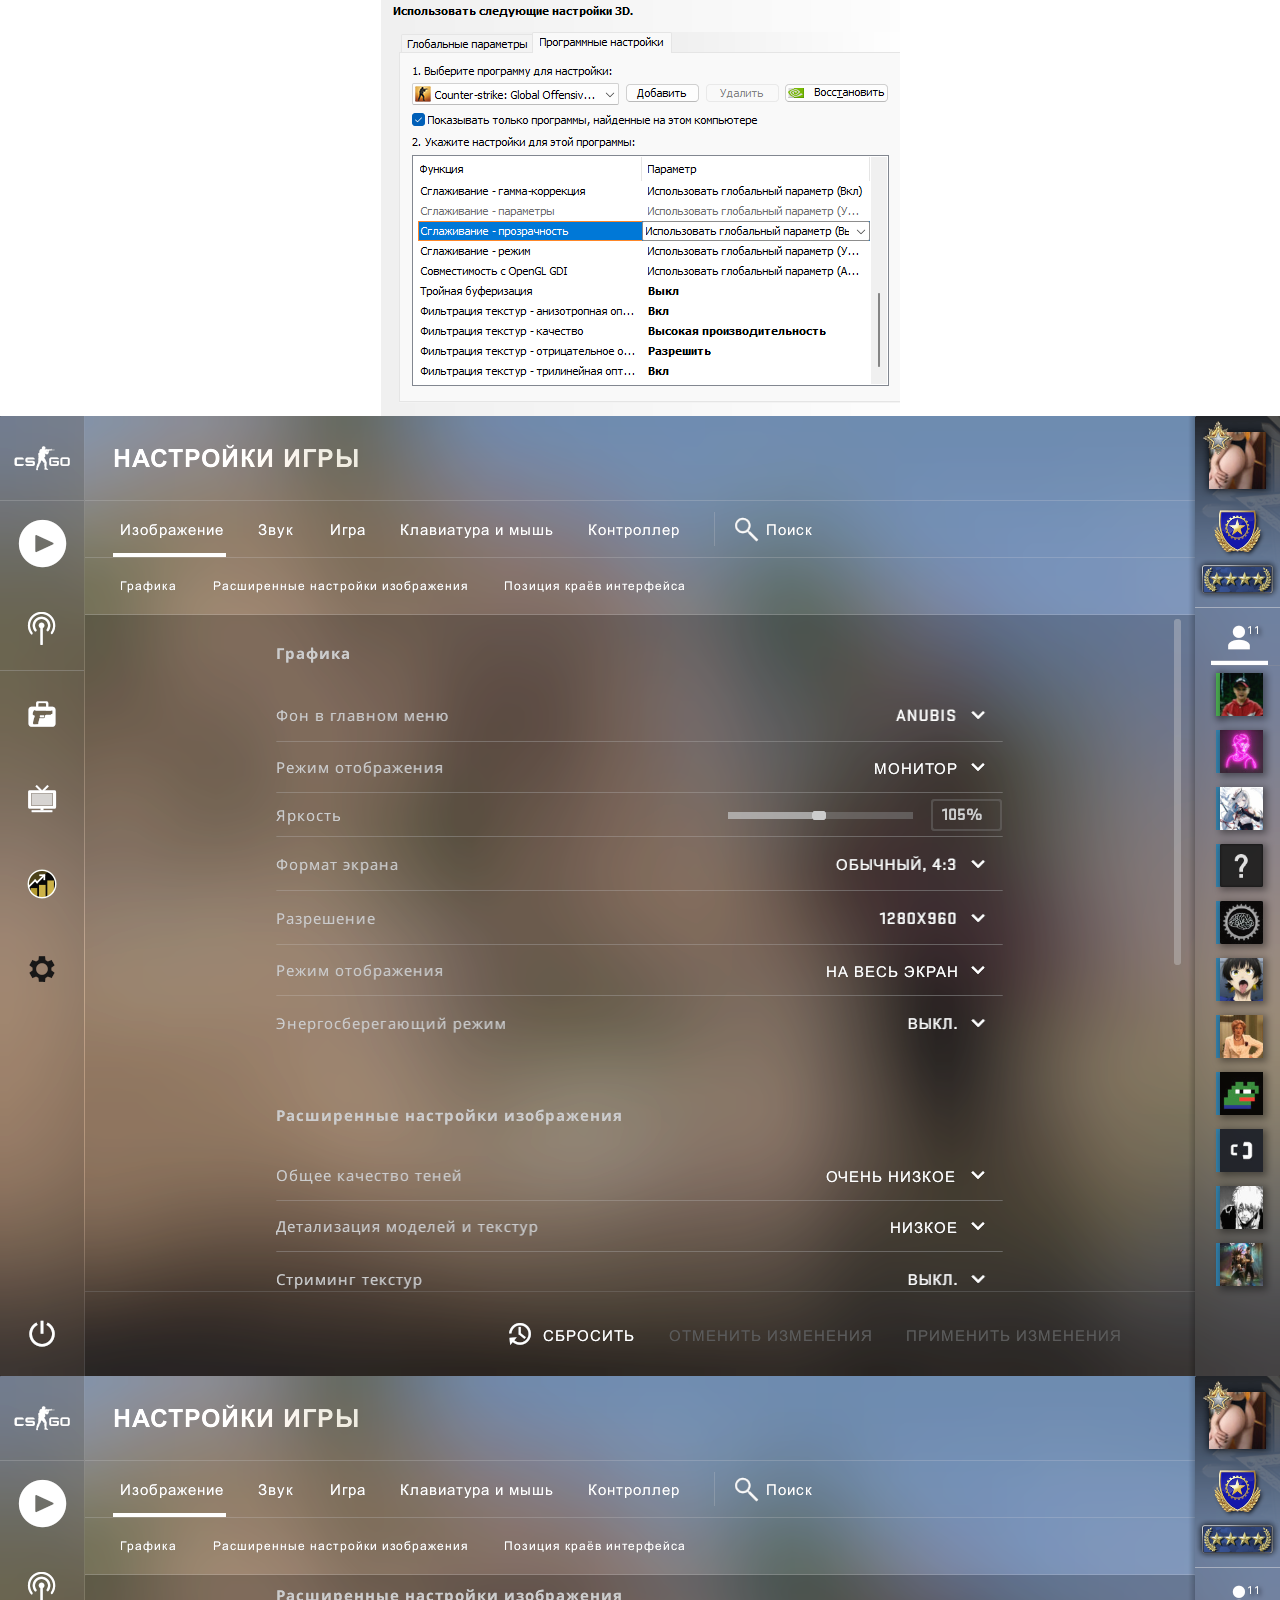
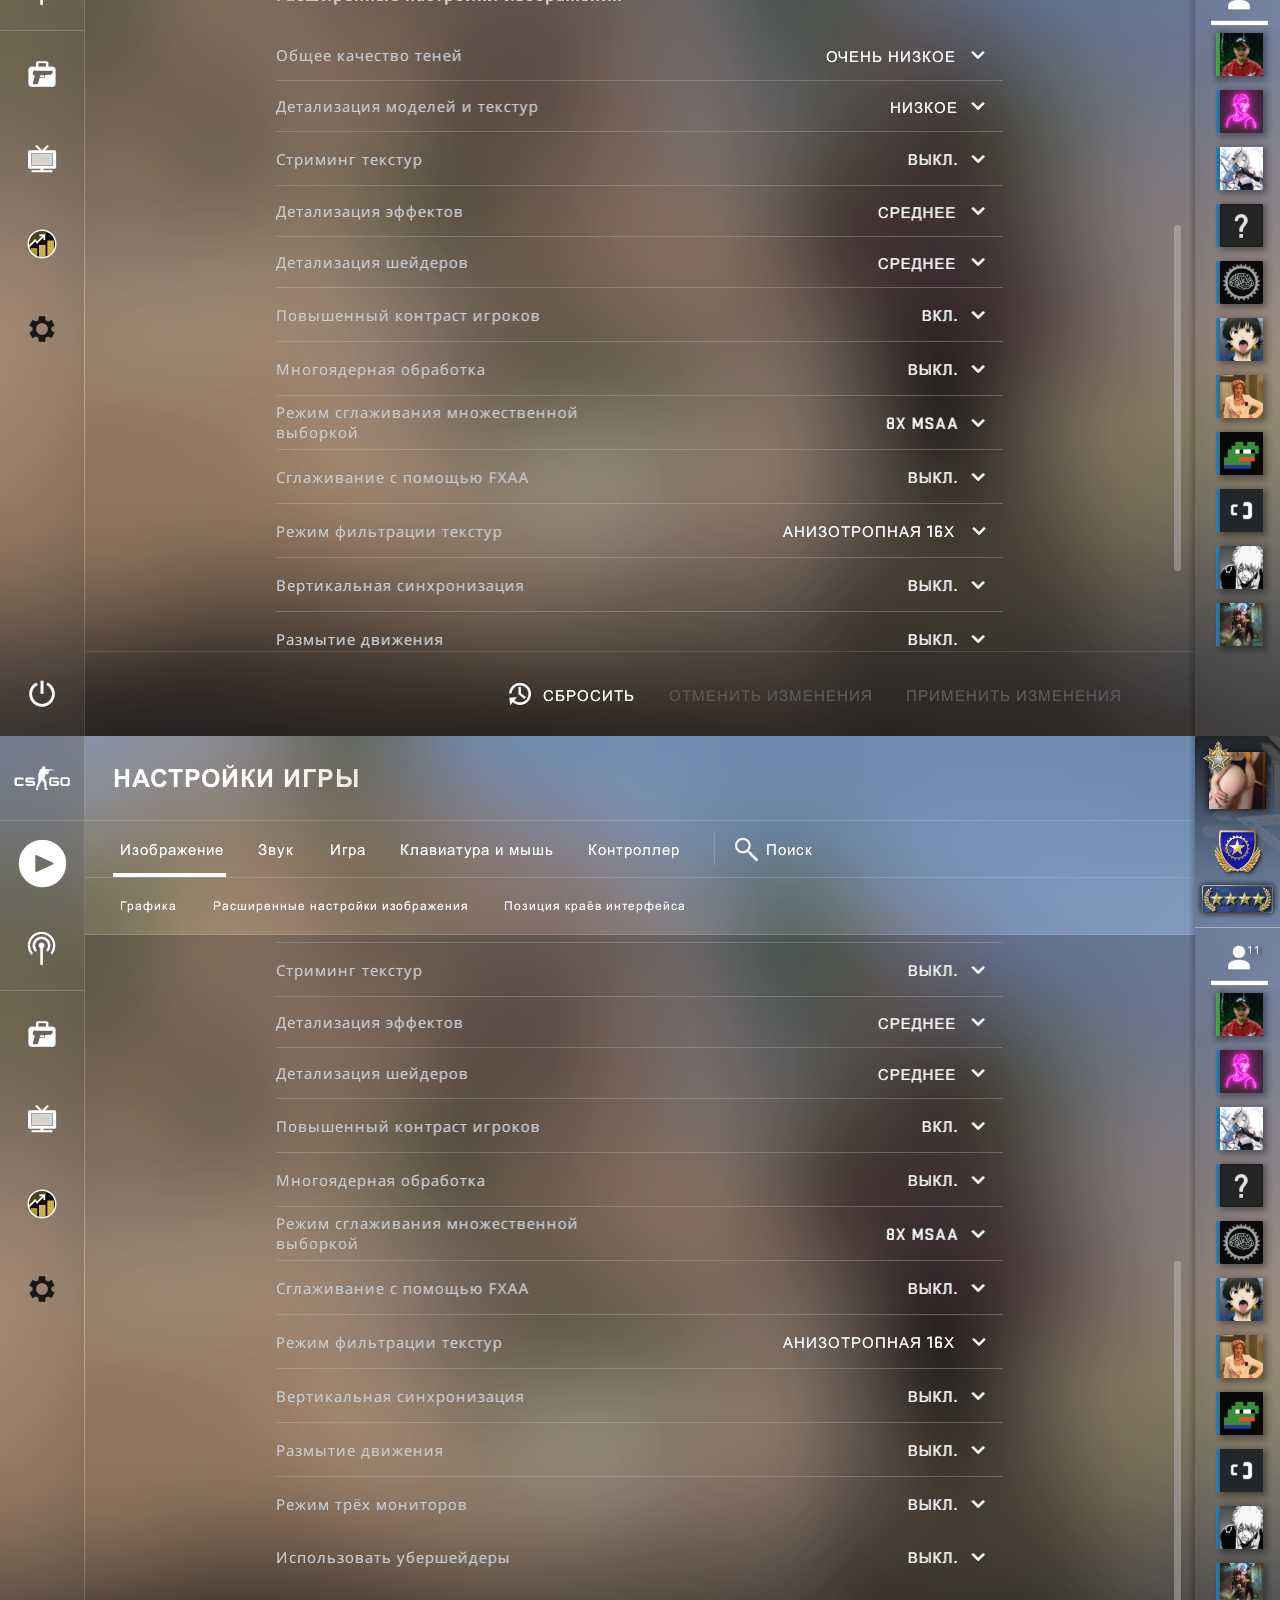
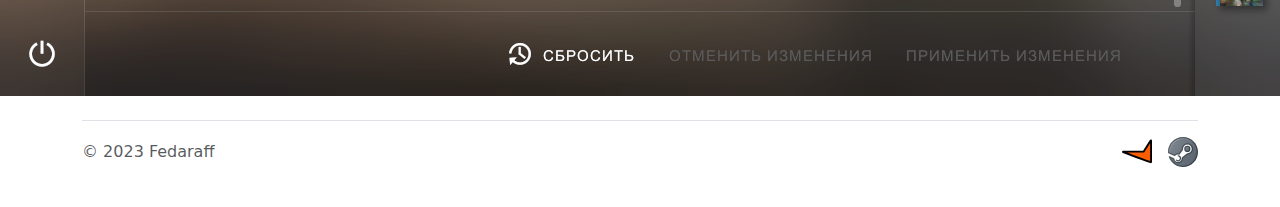
==== commit b900f4ad: "1" ====
--- a/index.html
+++ b/index.html
@@ -6,10 +6,10 @@
     <meta name="viewport" content="width=device-width, initial-scale=1.0">
     <title>Fedaraffs cfg</title>
     <link rel="shortcut icon" href="favicon.ico" type="image/x-icon">
-    <link rel="stylesheet" href="style.css">
+    <link rel="stylesheet" href="css/style.css">
     <script src="script/jquery-3.7.0.min.js"></script>
-    <link href="https://cdn.jsdelivr.net/npm/bootstrap@5.3.1/dist/css/bootstrap.min.css" rel="stylesheet" integrity="sha384-4bw+/aepP/YC94hEpVNVgiZdgIC5+VKNBQNGCHeKRQN+PtmoHDEXuppvnDJzQIu9" crossorigin="anonymous">
-    <script src="https://cdn.jsdelivr.net/npm/bootstrap@5.3.1/dist/js/bootstrap.bundle.min.js" integrity="sha384-HwwvtgBNo3bZJJLYd8oVXjrBZt8cqVSpeBNS5n7C8IVInixGAoxmnlMuBnhbgrkm" crossorigin="anonymous"></script>
+    <link href="css/bootstrap/bootstrap.min.css" rel="stylesheet">
+    <script src="js/bootstrap.bundle.min.js"></script>
 </head>
 <body>
   <div class="container">
@@ -186,7 +186,7 @@
       btnUp.addEventListener();
     </script>
 
-    <script src="https://cdn.jsdelivr.net/npm/@popperjs/core@2.11.8/dist/umd/popper.min.js" integrity="sha384-I7E8VVD/ismYTF4hNIPjVp/Zjvgyol6VFvRkX/vR+Vc4jQkC+hVqc2pM8ODewa9r" crossorigin="anonymous"></script>
-    <script src="https://cdn.jsdelivr.net/npm/bootstrap@5.3.1/dist/js/bootstrap.min.js" integrity="sha384-Rx+T1VzGupg4BHQYs2gCW9It+akI2MM/mndMCy36UVfodzcJcF0GGLxZIzObiEfa" crossorigin="anonymous"></script>
+    <script src="js/popper.min.js"></script>
+    <script src="js/bootstrap.min.js"></script>
 </body>
 </html>
--- a/css/style.css
+++ b/css/style.css
@@ -0,0 +1,77 @@
+@import url('https://fonts.googleapis.com/css2?family=Russo+One&display=swap');
+body {
+    font-family: 'Russo One';
+    font-size: 16px;
+}
+
+li{
+    list-style-type: none;
+}
+
+ul{
+    padding-left: 0;
+}
+
+.navbar ul {
+    display: flex;
+    list-style: none;
+    margin: 0;
+    padding: 0; 
+} 
+
+.navbar li {
+    margin-right: 30px;
+} 
+  
+.navbar a {
+    color: #000;
+    text-decoration: none;
+}
+
+.btn-up {
+    position: fixed;
+    background-color: #dedbe2;
+    right: 20px;
+    bottom: 0;
+    border-top-left-radius: 8px;
+    border-top-right-radius: 8px;
+    cursor: pointer;
+    display: flex;
+    align-items: center;
+    justify-content: center;
+    width: 100px;
+    height: 60px;
+  }
+  
+  .btn-up::before {
+    content: "";
+    width: 40px;
+    height: 40px;
+    background: transparent no-repeat center center;
+    background-size: 100% 100%;
+    background-image: url(icons/arrow-up-circle-black.svg);
+  }
+  
+  .btn-up_hide {
+    display: none;
+    
+  }
+
+  .icon{
+    display: block;
+    width: 30px;
+    height: 30px;
+    background-repeat: no-repeat;
+    background-position: center;
+    background-size: contain;
+  }
+
+  .graphics{
+    text-align: center;
+  }
+
+  @media (hover: hover) and (pointer: fine) {
+    .btn-up:hover {
+      background-color: #c8c6cc;
+    }
+  }